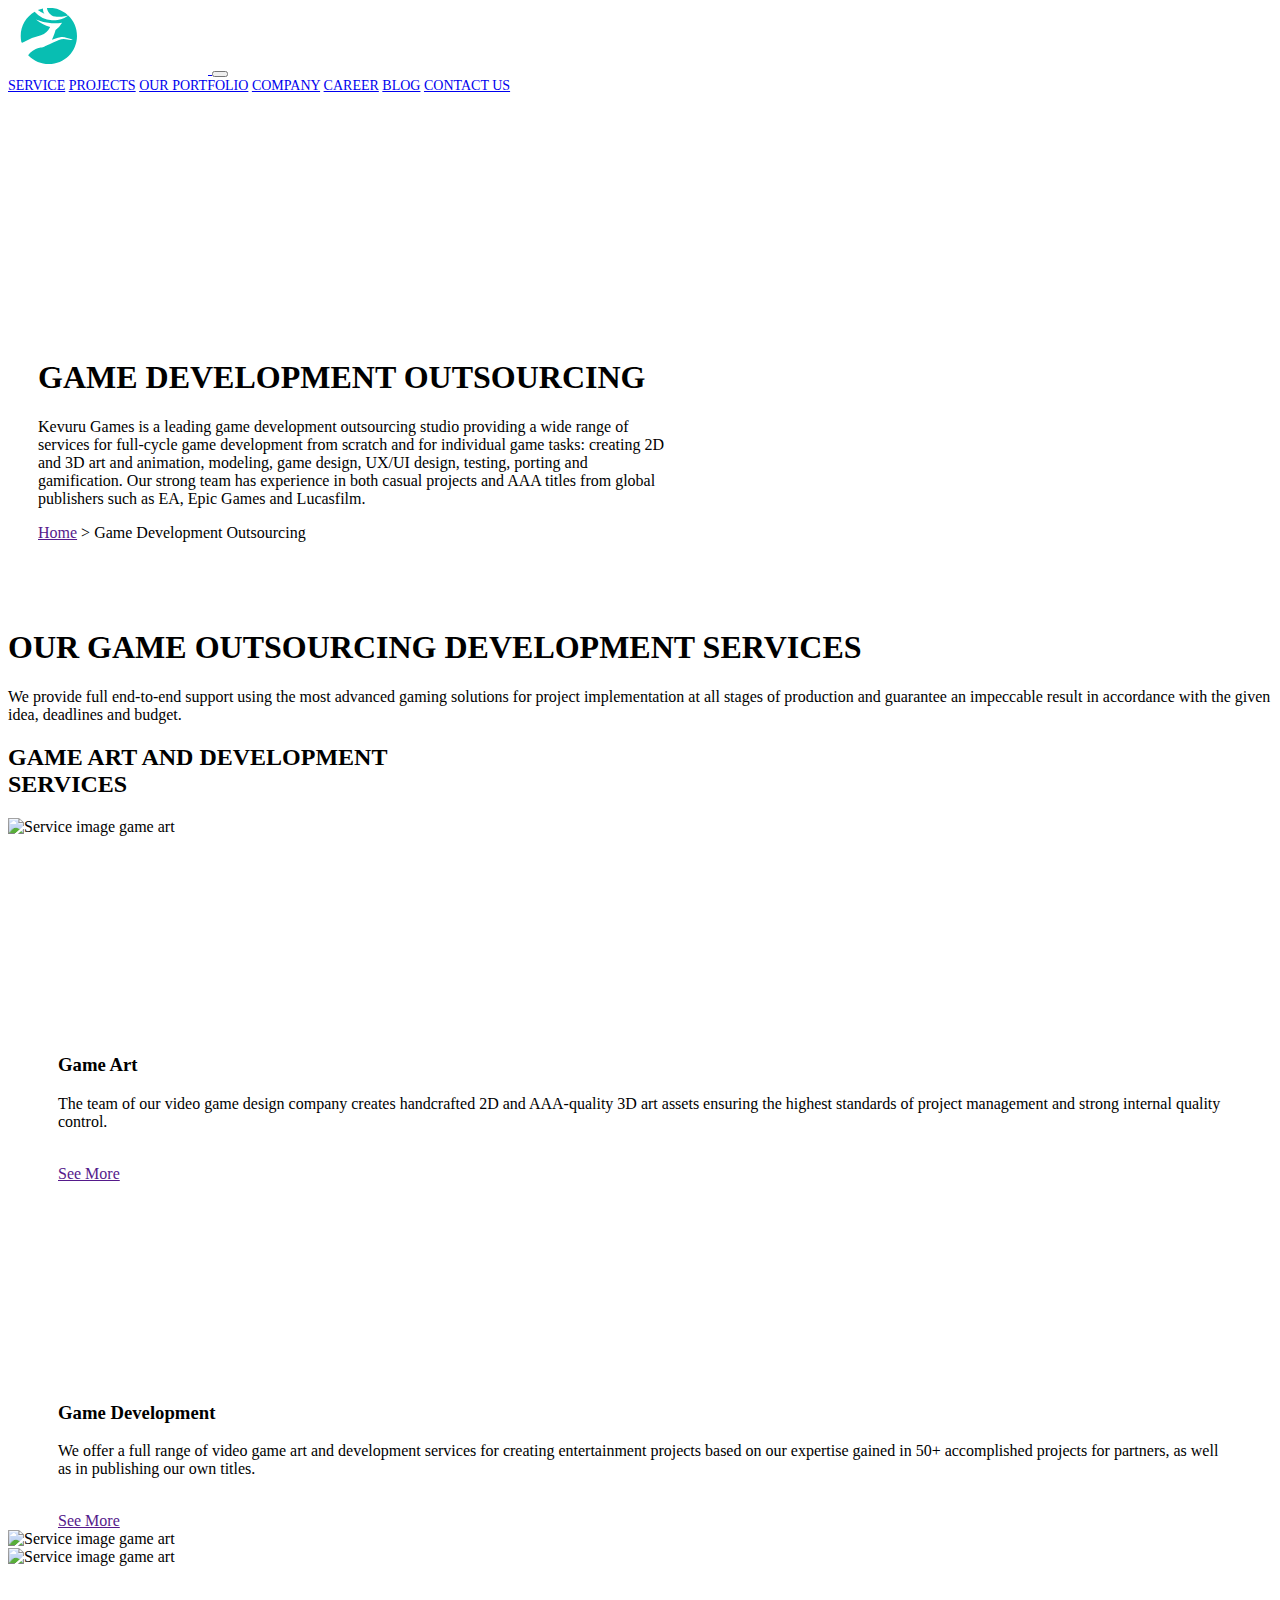
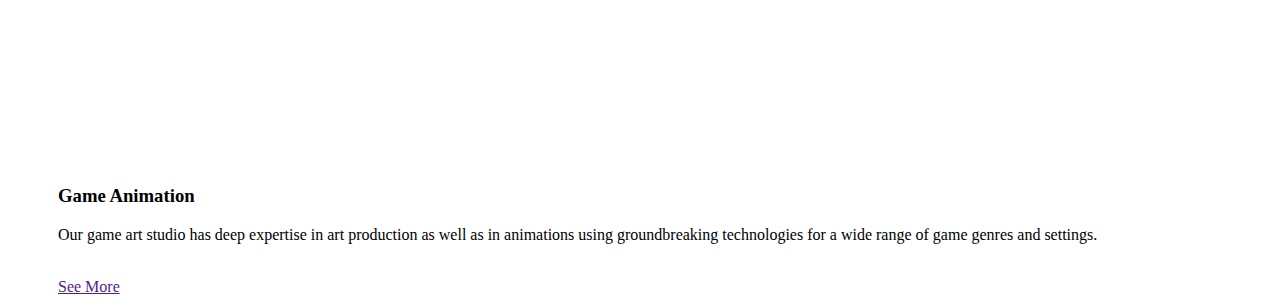
==== company.html @ 8a3c33a3 "first commit" ====
<!DOCTYPE html>
<html lang="en">

<head>
    <!-- Required meta tags -->
    <meta charset="utf-8" />
    <meta name="viewport" content="width=device-width, initial-scale=1" />

    <!-- Bootstrap CSS -->
    <link href="https://cdn.jsdelivr.net/npm/bootstrap@5.0.2/dist/css/bootstrap.min.css" rel="stylesheet"
        integrity="sha384-EVSTQN3/azprG1Anm3QDgpJLIm9Nao0Yz1ztcQTwFspd3yD65VohhpuuCOmLASjC" crossorigin="anonymous" />
    <link rel="stylesheet" href="assets/style.css">

    <title>Hello, world!</title>
</head>

<body>
    <header id="nav-bar" class="fixed-top">
        <nav class="navbar navbar-expand-lg navbar-dark bg-transparant">
            <div class="container">
                <a href="https://kevurugames.com/" class="navbar-brand">
                    <img src="assets/img/logo.svg" alt="Kevuru Games Logo">
                    <!--<img src="/wp-content/themes/classy/dist/img/logo_ten_years.svg" style="width: 200px; margin-top: -30px;" alt="Kevuru Games Logo">-->
                </a>
                <button class="navbar-toggler" type="button" data-bs-toggle="collapse"
                    data-bs-target="#navbarNavAltMarkup" aria-controls="navbarNavAltMarkup" aria-expanded="false"
                    aria-label="Toggle navigation">
                    <span class="navbar-toggler-icon"></span>
                </button>
                <div class="collapse navbar-collapse" id="navbarNavAltMarkup">
                    <div class="navbar-nav fw-bolder font-s-1 ms-auto">
                        <a class="nav-link active mx-2" aria-current="page" href="#">SERVICE</a>
                        <a class="nav-link mx-2" href="project.html">PROJECTS</a>
                        <a class="nav-link mx-2" href="#">OUR PORTFOLIO</a>
                        <a class="nav-link mx-2" href="#">COMPANY</a>
                        <a class="nav-link mx-2" href="#">CAREER</a>
                        <a class="nav-link mx-2" href="#">BLOG</a>
                        <a class="nav-link mx-2" href="#">CONTACT US</a>

                    </div>
                </div>
            </div>
        </nav>
    </header>
    <div class="container-fluid one " id="banner3">
        <section>
            <div class="se1">
                <h1 class="text-white">GAME DEVELOPMENT OUTSOURCING</h1>
                <p class=" text-white fs-5">Kevuru Games is a leading game development outsourcing studio providing a wide range of services for full-cycle game development from scratch and for individual game tasks: creating 2D and 3D art and animation, modeling, game design, UX/UI design, testing, porting and gamification. Our strong team has experience in both casual projects and AAA titles from global publishers such as EA, Epic Games and Lucasfilm.</p>

                <p class="text-white fs-5"><a class="text-white" href="">Home</a> > Game Development Outsourcing</p>
            </div>

            <!-- <svg xmlns="http://www.w3.org/2000/svg" viewBox="0 0 1440 320">
                <path fill="aqua" fill-opacity="1"
                    d="M0,128L80,144C160,160,320,192,480,202.7C640,213,800,203,960,197.3C1120,192,1280,192,1360,192L1440,192L1440,320L1360,320C1280,320,1120,320,960,320C800,320,640,320,480,320C320,320,160,320,80,320L0,320Z">
                </path>
            </svg> -->
        </section>
            
    </div>
    </section>
    <!-- <img src="https://kevurugames.com/wp-content/themes/classy/dist/img/personages/personages-1.png" width="50%"
        class="gobsay">
    </div> -->
    <div class="container-fluid two">
        <section class="my-5 py-5 px-5">
            <h1 class="fw-bolder"> <span class="text-primary">OUR GAME OUTSOURCING</span> DEVELOPMENT SERVICES</h1>
            <div class="row">
                <div class="col-md-8 fs-">
                    <p class="mt-5">We provide full end-to-end support using the most advanced gaming solutions for project implementation at all stages of production and guarantee an impeccable result in accordance with the given idea, deadlines and budget.</p>
                </div>
            </div>
        </section>
    </div>

    <div class="container-fluid there">
        <section class="">
            <h2 class="text-end fs-1 me-5 mt-5"><span class="text-info">GAME ART</span> AND DEVELOPMENT<br>SERVICES
            </h2>
        </section>
        <div class="row">
            <div class="col-sm-6">
                <img src="	https://kevurugames.com/wp-content/themes/classy/dist/img/page/home/service/game-art.png"
                    alt="Service image game art" title="Service image game art" width="120%">
            </div>
            <div class="col-sm-6 ">
                <h3 class="pt-10 fs-1 fw-bolder">Game Art</h3>
                <p class="pp-10 text-justify">
                    The team of our video game design company creates handcrafted 2D and AAA-quality 3D art assets
                    ensuring the highest standards of project management and strong internal quality control.
                </p>
                <br>
                <a href="" class="btn btn-info btn-lg pp-10 text-white">See More</a>
            </div>
        </div>
        <div class="row">
            <div class="col-sm-6 ">
                <h3 class="pt-10 fs-1 fw-bolder">Game Development</h3>
                <p class="pp-10 text-justify">
                    We offer a full range of video game art and development services for creating entertainment projects
                    based on our expertise gained in 50+ accomplished projects for partners, as well as in publishing
                    our own titles.
                </p>
                <br>
                <a href="" class="btn btn-info btn-lg pp-10 text-white">See More</a>
            </div>
            <div class="col-sm-6">
                <img src="https://kevurugames.com/wp-content/themes/classy/dist/img/page/home/service/game-development.png"
                    alt="Service image game art" title="Service image game art" width="100%">
            </div>
        </div>
        <div class="row">
            <div class="col-sm-6">
                <img src="https://kevurugames.com/wp-content/themes/classy/dist/img/page/home/service/game-animation.png"
                    alt="Service image game art" title="Service image game art" width="100%">
            </div>
            <div class="col-sm-6 ">
                <h3 class="pt-10 fs-1 fw-bolder">Game Animation</h3>
                <p class="pp-10 text-justify">
                    Our game art studio has deep expertise in art production as well as in animations using
                    groundbreaking technologies for a wide range of game genres and settings.
                </p>
                <br>
                <a href="" class="btn btn-info btn-lg pp-10 text-white">See More</a>
            </div>
        </div>
    </div>

    <!-- Optional JavaScript; choose one of the two! -->
    <script src="assets/script.js"></script>

    <!-- Option 1: Bootstrap Bundle with Popper -->
    <script src="https://cdn.jsdelivr.net/npm/bootstrap@5.0.2/dist/js/bootstrap.bundle.min.js"
        integrity="sha384-MrcW6ZMFYlzcLA8Nl+NtUVF0sA7MsXsP1UyJoMp4YLEuNSfAP+JcXn/tWtIaxVXM"
        crossorigin="anonymous"></script>

    <!-- Option 2: Separate Popper and Bootstrap JS -->
    <!--
    <script src="https://cdn.jsdelivr.net/npm/@popperjs/core@2.9.2/dist/umd/popper.min.js" integrity="sha384-IQsoLXl5PILFhosVNubq5LC7Qb9DXgDA9i+tQ8Zj3iwWAwPtgFTxbJ8NT4GN1R8p" crossorigin="anonymous"></script>
    <script src="https://cdn.jsdelivr.net/npm/bootstrap@5.0.2/dist/js/bootstrap.min.js" integrity="sha384-cVKIPhGWiC2Al4u+LWgxfKTRIcfu0JTxR+EQDz/bgldoEyl4H0zUF0QKbrJ0EcQF" crossorigin="anonymous"></script>
    -->
</body>

</html>
---- assets/style.css ----
body{
    padding: 0;
}
.navbar-nav>li>a {
    padding-top: 10px;
    padding-bottom: 10px;
    line-height: 15px;
    font-size: 24px;
}

.navbar {
    min-height: 130px;
}

.font-s-1 {
    font-size: 14px;
}

.one{
    position: relative; 
}

#banner {
    background-image: url('https://kevurugames.com/wp-content/uploads/2020/11/slide-bg1.jpg.webp');
}
#banner2 {
    background-image: url('https://kevurugames.com/wp-content/uploads/2020/10/bg-1.png');
    background-size: cover;
}
#banner3 {
    background-image: url('https://kevurugames.com/wp-content/uploads/2020/11/Unity-Development-min.jpg');
    background-size: cover;
}


.se1{
    padding-top: 200px;
    width: 50%;
    margin-left: 30px;
    padding-bottom: 50px;
  

}

.se2{
    width: 50%;
    margin-left: 30px;
}

.gobsay{
    position: absolute;
    top: 80px;
    right: 0;
   
}

svg {
    width: 100%;
  }

.banner__title_home {
    color: #fff;
    font-size: 60px;
    max-width: 650px;
    text-shadow: none;
    letter-spacing: .015em;
    line-height: 1.05;
}

.service{
    display: block;
box-sizing: border-box;
padding-bottom: 100px;
background-color: aqua;
}
.service2{
    display: block;
box-sizing: border-box;
padding-bottom: 100px;
background-image: url('https://kevurugames.com/wp-content/uploads/2020/10/bg-1.png');
}

.cd{
    border-radius: 0px 35px 0px 35px ;
}

.client{
    background-color: rgb(225, 245, 238);
    height: 300px;
}

.client > h1{
    color: #FF8C00;
    padding: 40px;
    font-family: cursive;
}

.pt-10{
    padding-top: 200px;
    margin-left: 50px;
    margin-right: 50px;
}

.pp-10{
    margin-left: 50px;
    margin-right: 50px;
}

.photo{
    height: 250px;
    padding: 10px;
}


.se4{
    background: #ebf8f9 linear-gradient(179.96deg,#fff .04%,hsla(0,0%,100%,0) 43.8%);
}

.drone{
    background-image: url(https://kevurugames.com/wp-content/themes/classy/dist/img/page/portfolio/quadcopter2.png);
    background-size: cover;
    background-position: center;
    z-index: 0;
    width: 100vh;
    height: 100vh;
    position: relative;
}
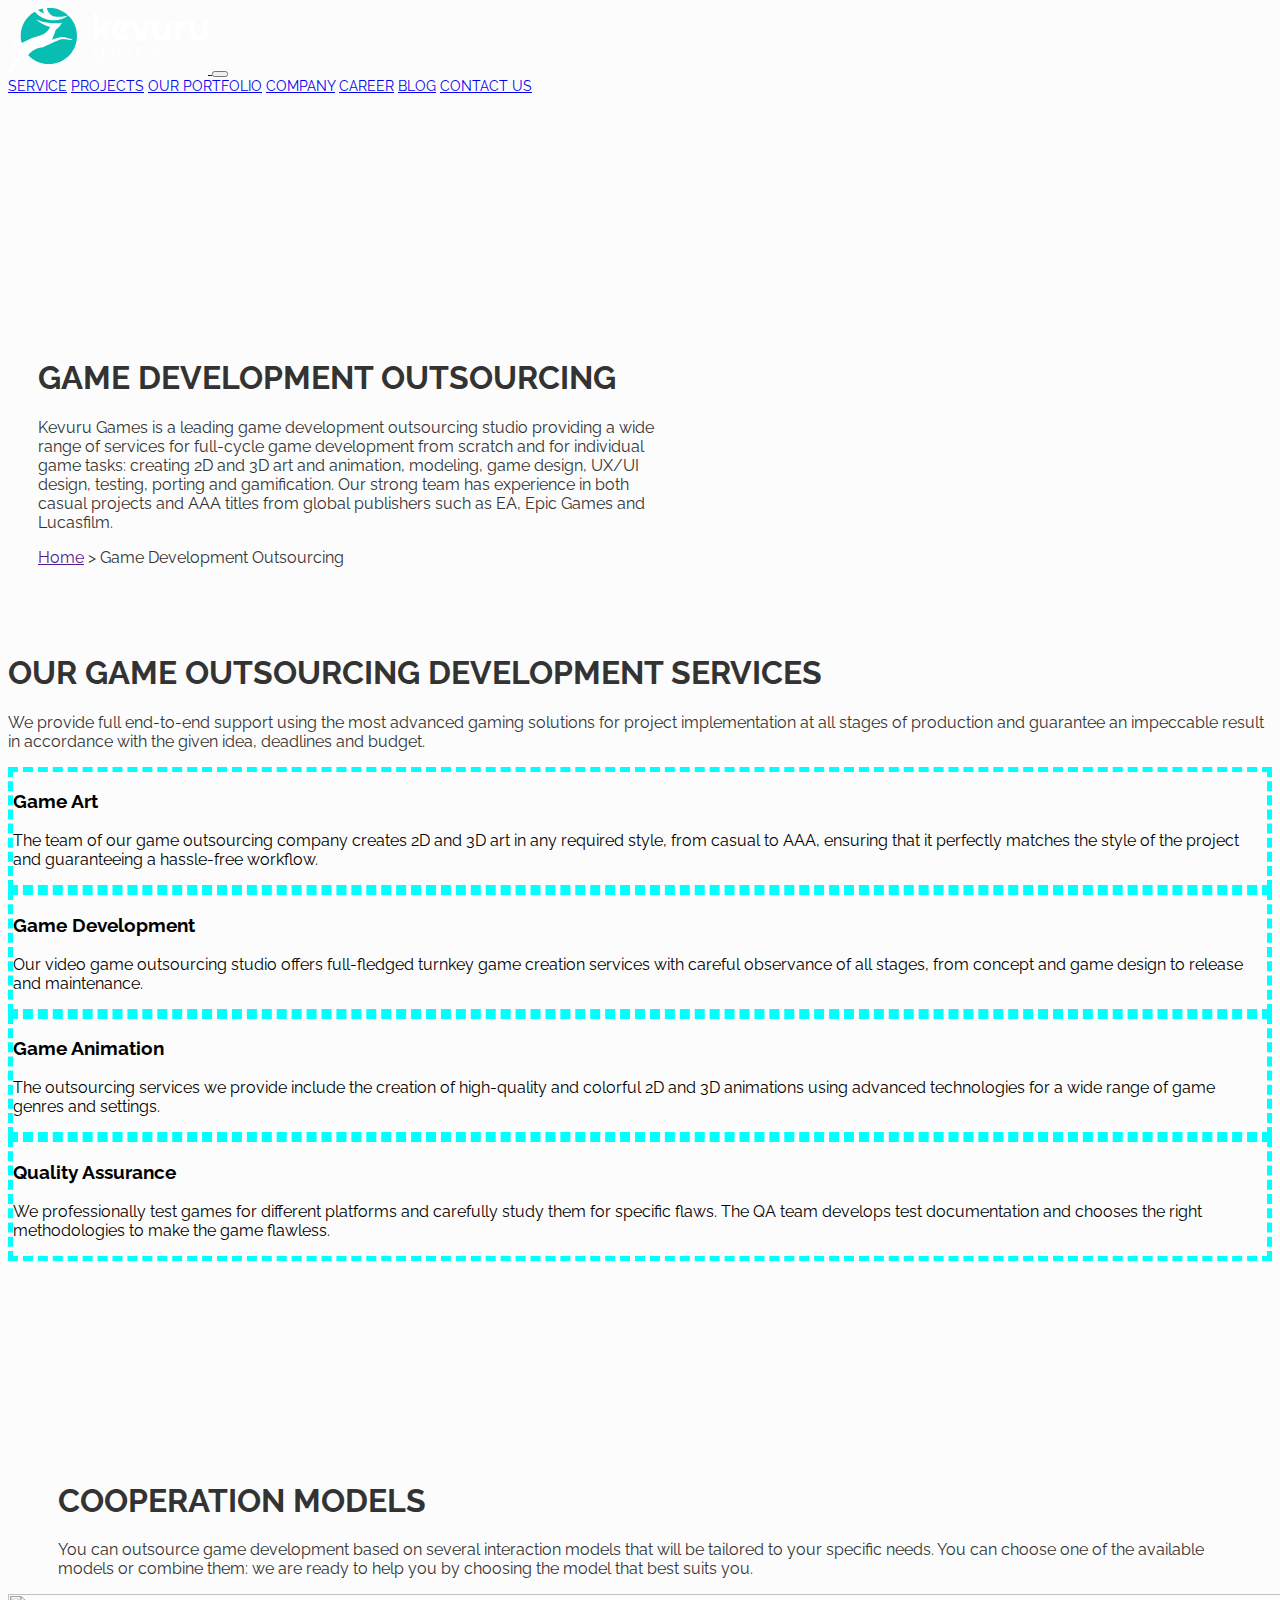
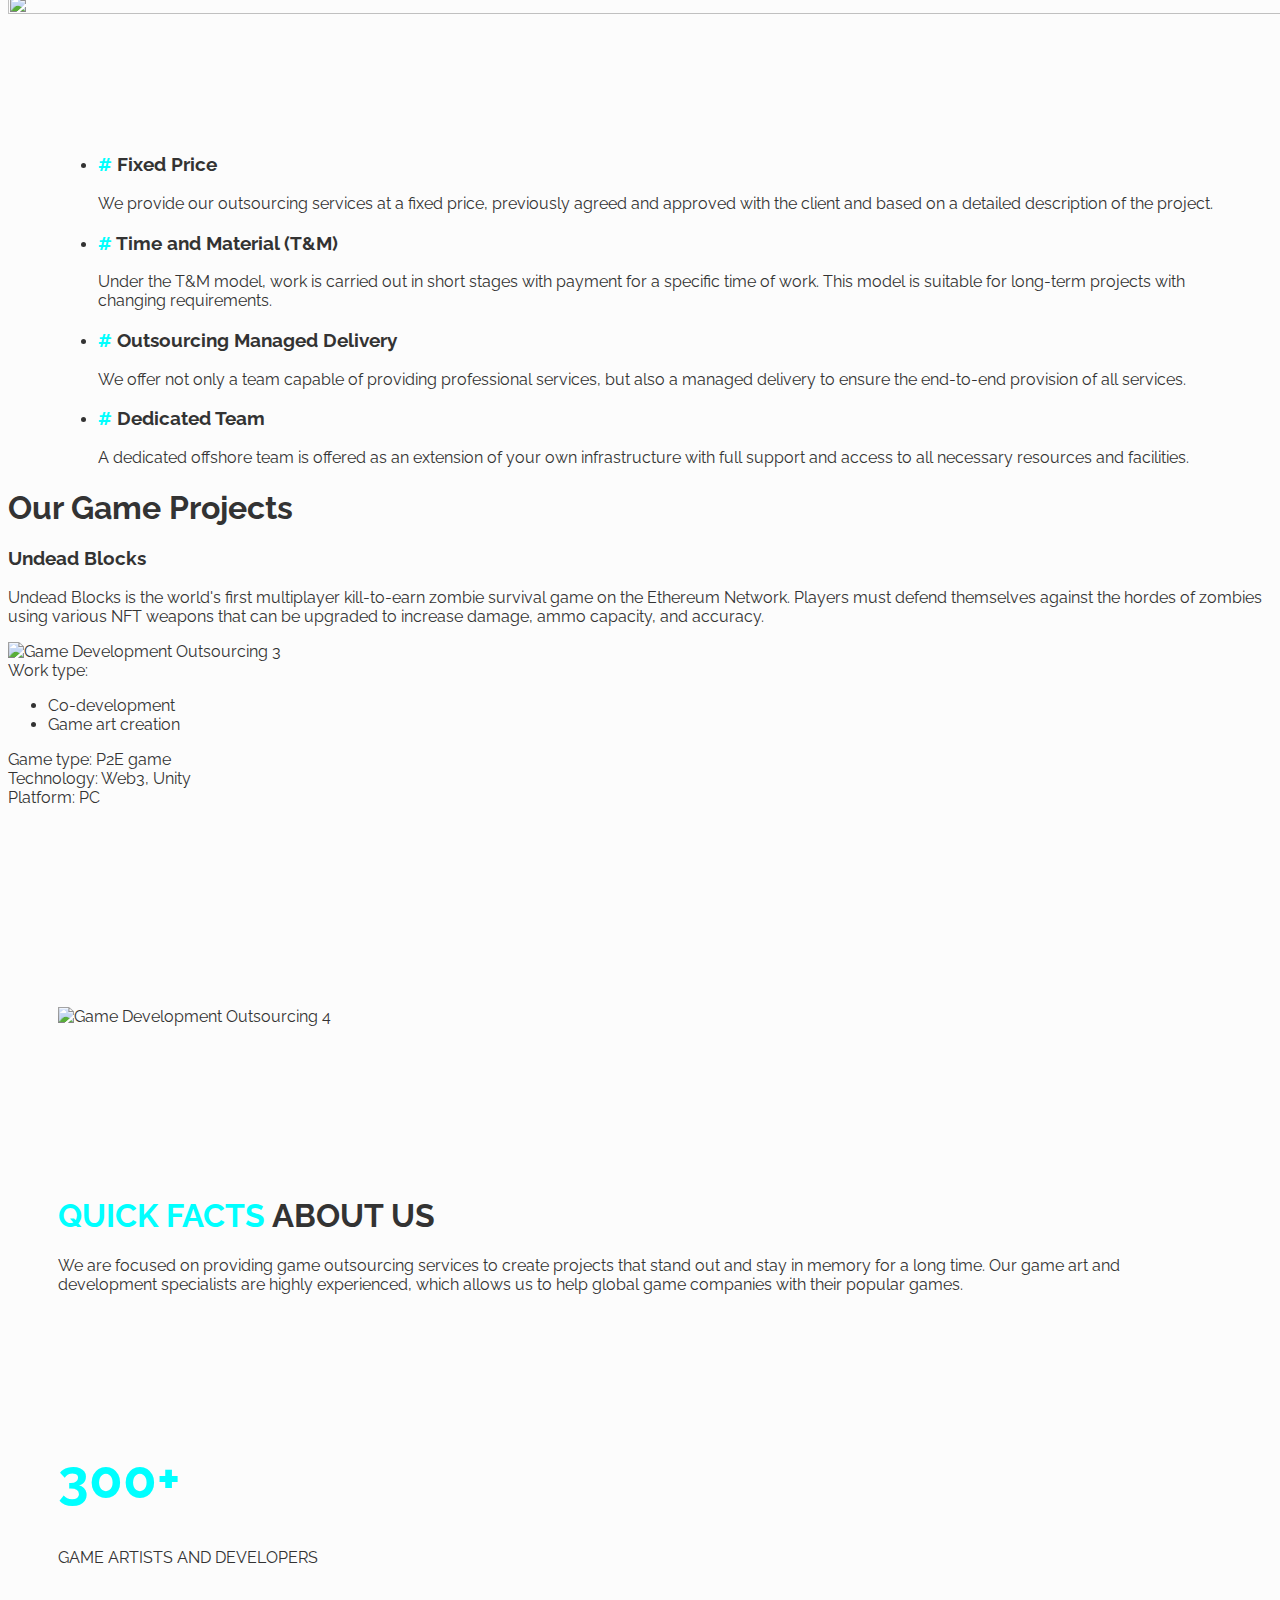
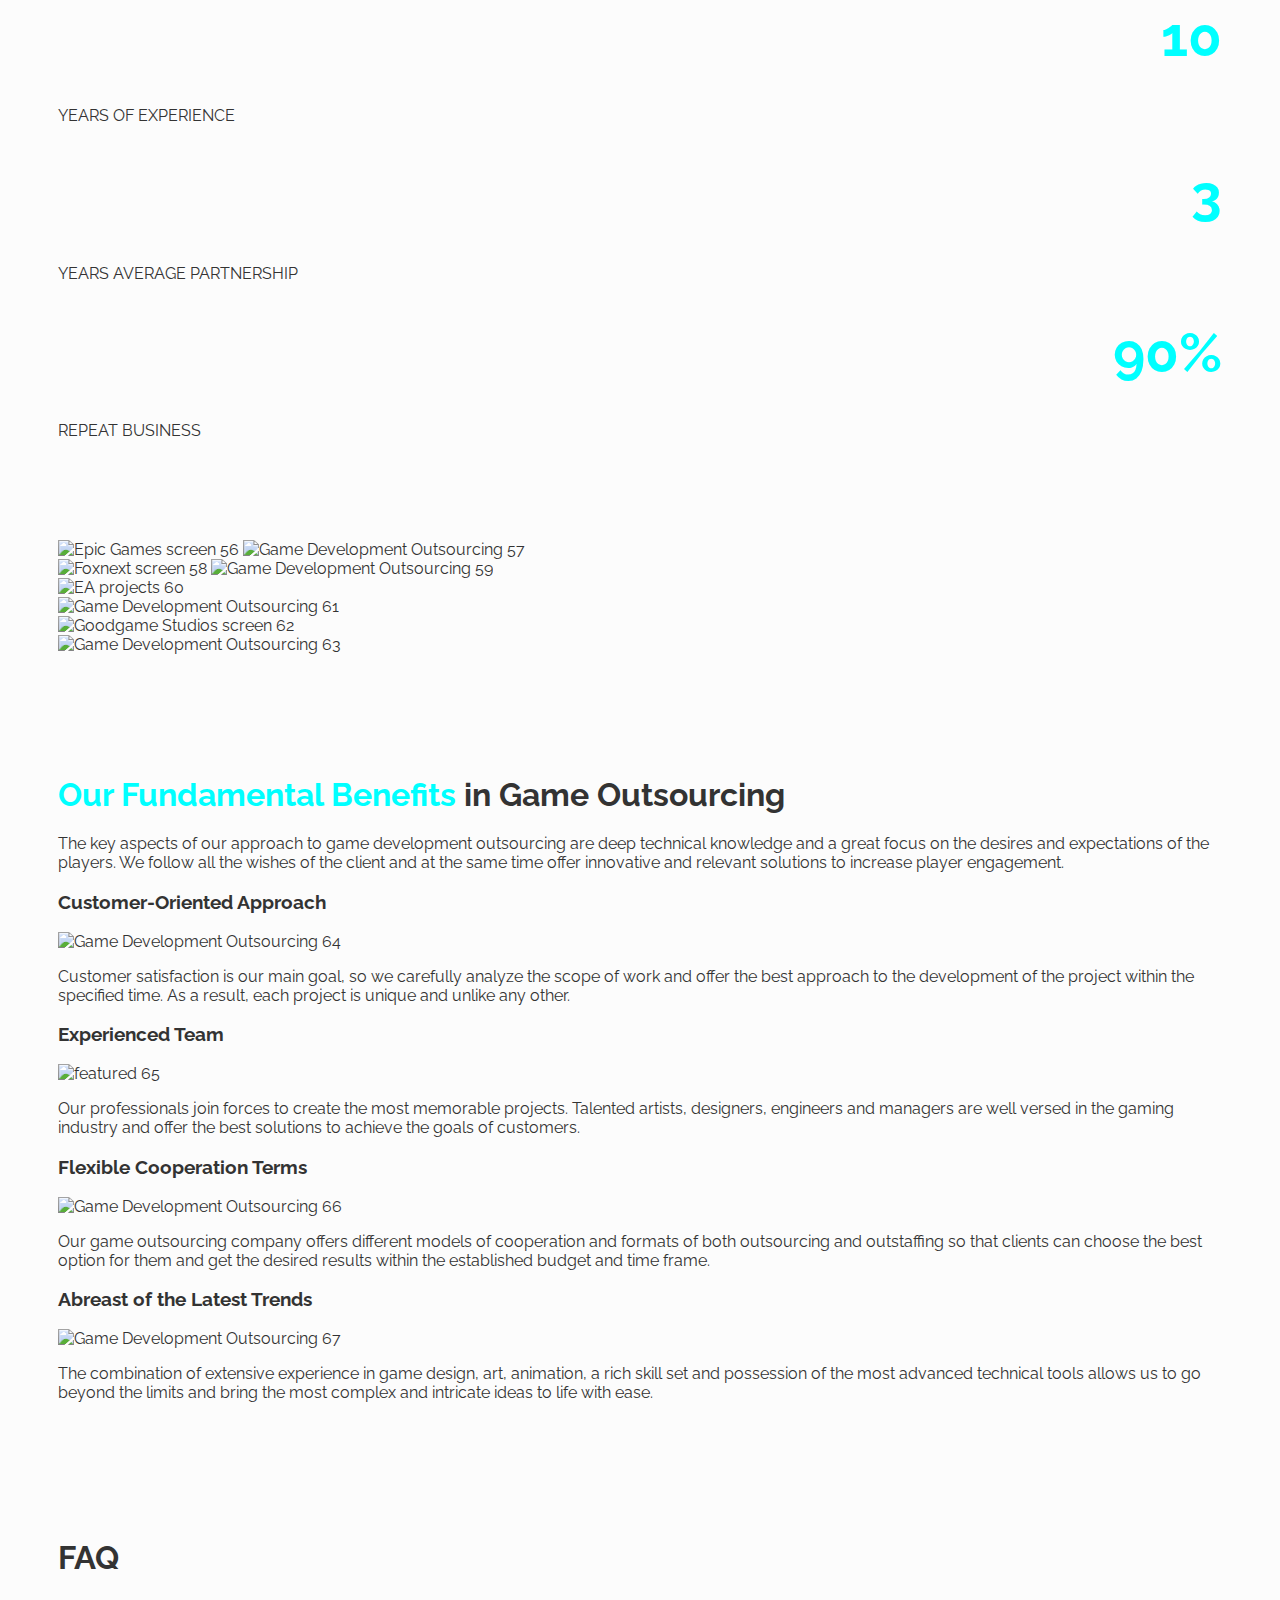
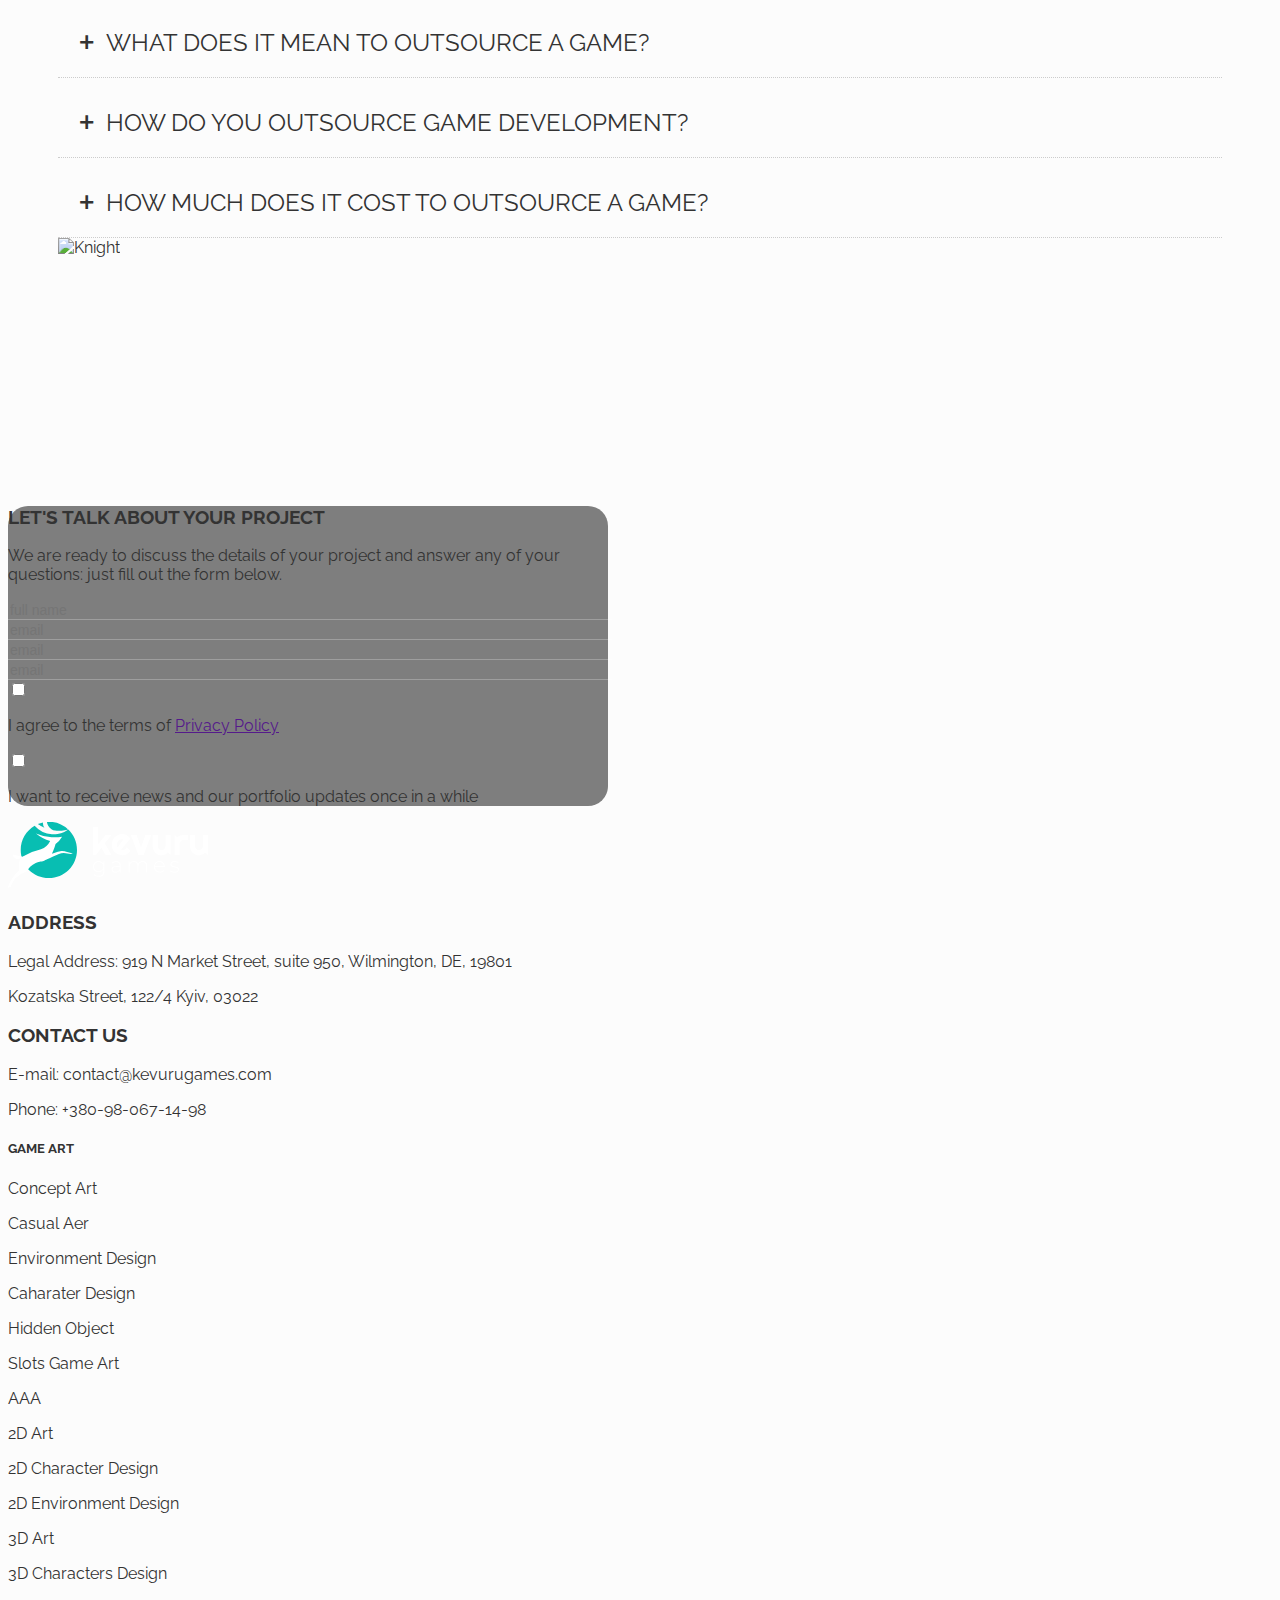
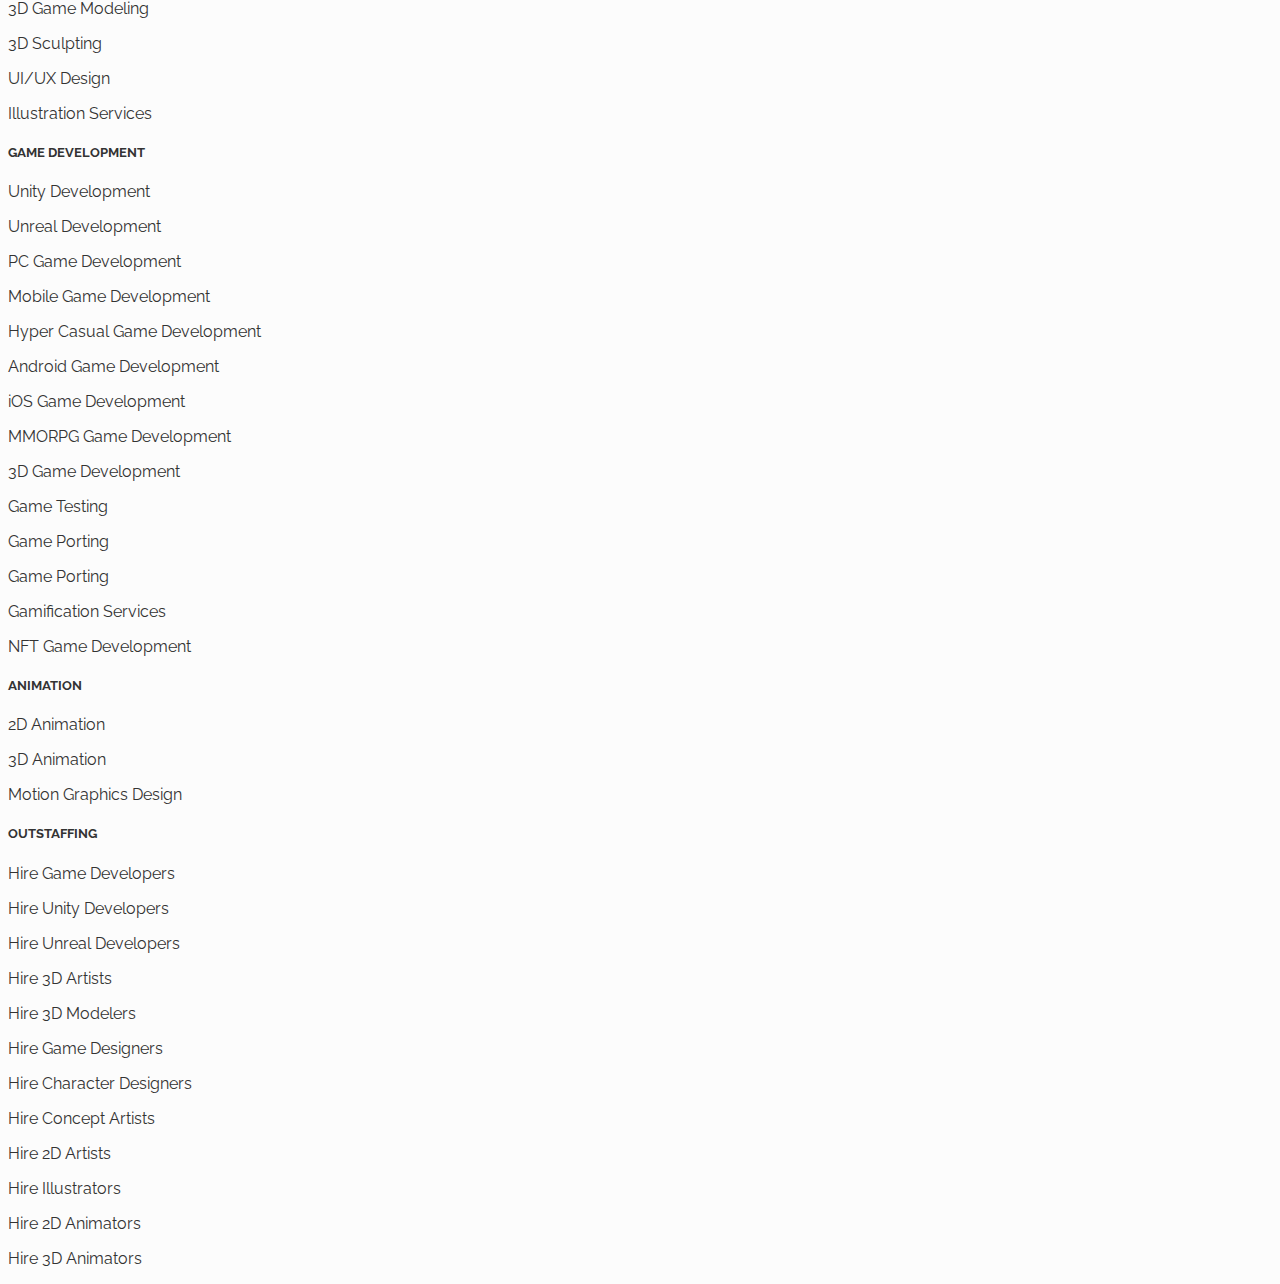
==== commit ad1560ca: "page Company" ====
--- a/company.html
+++ b/company.html
@@ -10,6 +10,94 @@
     <link href="https://cdn.jsdelivr.net/npm/bootstrap@5.0.2/dist/css/bootstrap.min.css" rel="stylesheet"
         integrity="sha384-EVSTQN3/azprG1Anm3QDgpJLIm9Nao0Yz1ztcQTwFspd3yD65VohhpuuCOmLASjC" crossorigin="anonymous" />
     <link rel="stylesheet" href="assets/style.css">
+
+    <link rel="shortcut icon" href="https://kevurugames.com/favicon.ico" type="image/x-icon" />
+    <!-- FAQ -->
+    <style>
+        @import url(https://fonts.googleapis.com/css?family=Raleway);
+
+        body {
+            color: #333;
+            background: #fcfcfc;
+            font-family: 'Raleway', sans-serif;
+            overflow-x: hidden;
+        }
+
+        .faq-header {
+            font-size: 42px;
+            border-bottom: 1px dotted #ccc;
+            padding: 24px;
+        }
+
+        .faq-content {
+            margin: 0 auto;
+        }
+
+        .faq-question {
+            padding: 20px 0;
+            border-bottom: 1px dotted #ccc;
+        }
+
+        .panel-title {
+            font-size: 24px;
+            width: 100%;
+            position: relative;
+            margin: 0;
+            padding: 10px 10px 0 48px;
+            display: block;
+            cursor: pointer;
+        }
+
+        .panel-content {
+            font-size: 20px;
+            padding: 0px 14px;
+            margin: 0 40px;
+            height: 0;
+            overflow: hidden;
+            z-index: -1;
+            position: relative;
+            opacity: 0;
+            -webkit-transition: .4s ease;
+            -moz-transition: .4s ease;
+            -o-transition: .4s ease;
+            transition: .4s ease;
+        }
+
+        .panel:checked~.panel-content {
+            height: auto;
+            opacity: 1;
+            padding: 14px;
+        }
+
+        .plus {
+            position: absolute;
+            margin-left: 20px;
+            margin-top: 4px;
+            z-index: 5;
+            font-size: 42px;
+            line-height: 100%;
+            -webkit-user-select: none;
+            -moz-user-select: none;
+            -ms-user-select: none;
+            -o-user-select: none;
+            user-select: none;
+            -webkit-transition: .2s ease;
+            -moz-transition: .2s ease;
+            -o-transition: .2s ease;
+            transition: .2s ease;
+        }
+
+        .panel:checked~.plus {
+            -webkit-transform: rotate(45deg);
+            -moz-transform: rotate(45deg);
+            -o-transform: rotate(45deg);
+            transform: rotate(45deg);
+        }
+
+        .panel {
+            display: none;
+        }
+    </style>
 
     <title>Hello, world!</title>
 </head>
@@ -46,7 +134,11 @@
         <section>
             <div class="se1">
                 <h1 class="text-white">GAME DEVELOPMENT OUTSOURCING</h1>
-                <p class=" text-white fs-5">Kevuru Games is a leading game development outsourcing studio providing a wide range of services for full-cycle game development from scratch and for individual game tasks: creating 2D and 3D art and animation, modeling, game design, UX/UI design, testing, porting and gamification. Our strong team has experience in both casual projects and AAA titles from global publishers such as EA, Epic Games and Lucasfilm.</p>
+                <p class=" text-white fs-5">Kevuru Games is a leading game development outsourcing studio providing a
+                    wide range of services for full-cycle game development from scratch and for individual game tasks:
+                    creating 2D and 3D art and animation, modeling, game design, UX/UI design, testing, porting and
+                    gamification. Our strong team has experience in both casual projects and AAA titles from global
+                    publishers such as EA, Epic Games and Lucasfilm.</p>
 
                 <p class="text-white fs-5"><a class="text-white" href="">Home</a> > Game Development Outsourcing</p>
             </div>
@@ -57,7 +149,7 @@
                 </path>
             </svg> -->
         </section>
-            
+
     </div>
     </section>
     <!-- <img src="https://kevurugames.com/wp-content/themes/classy/dist/img/personages/personages-1.png" width="50%"
@@ -68,64 +160,472 @@
             <h1 class="fw-bolder"> <span class="text-primary">OUR GAME OUTSOURCING</span> DEVELOPMENT SERVICES</h1>
             <div class="row">
                 <div class="col-md-8 fs-">
-                    <p class="mt-5">We provide full end-to-end support using the most advanced gaming solutions for project implementation at all stages of production and guarantee an impeccable result in accordance with the given idea, deadlines and budget.</p>
-                </div>
-            </div>
+                    <p class="mt-5">We provide full end-to-end support using the most advanced gaming solutions for
+                        project implementation at all stages of production and guarantee an impeccable result in
+                        accordance with the given idea, deadlines and budget.</p>
+                </div>
+                <div class="services-2d__list">
+                    <div class="row">
+                        <div class="col-12 col-md-6 service-2d-wrapper" style="border:5px dashed aqua;">
+                            <a href="" class="service-2d" style="color:black ; text-decoration:none;">
+                                <div class="service-2d__bg">
+                                    <div class="service-2d__icon"></div>
+                                </div>
+                                <h3 class="service-2d__title">
+                                    Game Art
+                                    <div class="service-2d__icon"></div>
+                                </h3>
+                                <p class="service-2d__text">The team of our game outsourcing company creates 2D and 3D
+                                    art in
+                                    any required style, from casual to AAA, ensuring that it perfectly matches the style
+                                    of the
+                                    project and guaranteeing a hassle-free workflow.</p>
+                            </a>
+                        </div>
+                        <div class="col-12 col-md-6 service-2d-wrapper" style="border:5px dashed aqua;">
+                            <a href="" class="service-2d" style="color:black ; text-decoration:none;">
+                                <div class="service-2d__bg">
+                                    <div class="service-2d__icon"></div>
+                                </div>
+                                <h3 class="service-2d__title">
+                                    Game Development
+                                    <div class="service-2d__icon"></div>
+                                </h3>
+                                <p class="service-2d__text">Our video game outsourcing studio offers full-fledged
+                                    turnkey game
+                                    creation services with careful observance of all stages, from concept and game
+                                    design to
+                                    release and maintenance.
+                                </p>
+                            </a>
+                        </div>
+                        <div class="col-12 col-md-6 service-2d-wrapper" style="border:5px dashed aqua;">
+                            <a href="" class="service-2d" style="color:black ; text-decoration:none;">
+                                <div class="service-2d__bg">
+                                    <div class="service-2d__icon"></div>
+                                </div>
+                                <h3 class="service-2d__title">
+                                    Game Animation
+                                    <div class="service-2d__icon"></div>
+                                </h3>
+                                <p class="service-2d__text">The outsourcing services we provide include the creation of
+                                    high-quality and colorful 2D and 3D animations using advanced technologies for a
+                                    wide range
+                                    of game genres and settings.
+                                </p>
+                            </a>
+                        </div>
+                        <div class="col-12 col-md-6 service-2d-wrapper" style="border:5px dashed aqua;">
+                            <a href="" class="service-2d" style="color:black ; text-decoration:none;">
+                                <div class="service-2d__bg">
+                                    <div class="service-2d__icon"></div>
+                                </div>
+                                <h3 class="service-2d__title">
+                                    Quality Assurance
+                                    <div class="service-2d__icon"></div>
+                                </h3>
+                                <p class="service-2d__text">We professionally test games for different platforms and
+                                    carefully
+                                    study them for specific flaws. The QA team develops test documentation and chooses
+                                    the right
+                                    methodologies to make the game flawless.</p>
+                            </a>
+                        </div>
+                    </div>
+                </div>
         </section>
+        <section class="container-fluid there">
+            <div class="row">
+                <div class="col-md-4">
+                    <div class="pt-10">
+                        <h1 class="fw-bolder">COOPERATION MODELS</h1>
+                        <p>You can outsource game development based on several interaction models that will be tailored
+                            to your specific needs. You can choose one of the available models or combine them: we are
+                            ready to help you by choosing the model that best suits you.</p>
+                    </div>
+                </div>
+                <div class="col-md-4">
+                    <img src="https://kevurugames.com/wp-content/uploads/2020/10/platforms-img.jpg" alt="" height="100%"
+                        width="110%">
+                </div>
+                <div class="col-md-4">
+                    <ul class="game-platforms__list pt-6">
+                        <li class="game-platforms__item">
+                            <h3 class="game-platforms__item-title"> <span style="color:cyan ;"># </span> Fixed Price
+                            </h3>
+                            <p class="game-platforms__item-text">We provide our outsourcing services at a fixed price,
+                                previously agreed and approved with the client and based on a detailed description of
+                                the project.
+                            </p>
+                        </li>
+                        <li class="game-platforms__item">
+                            <h3 class="game-platforms__item-title"><span style="color:cyan ;"># </span>Time and Material
+                                (T&amp;M)</h3>
+                            <p class="game-platforms__item-text">Under the T&amp;M model, work is carried out in short
+                                stages with payment for a specific time of work. This model is suitable for long-term
+                                projects with changing requirements.
+                            </p>
+                        </li>
+                        <li class="game-platforms__item">
+                            <h3 class="game-platforms__item-title"><span style="color:cyan ;"># </span> Outsourcing
+                                Managed Delivery</h3>
+                            <p class="game-platforms__item-text">We offer not only a team capable of providing
+                                professional services, but also a managed delivery to ensure the end-to-end provision of
+                                all services.
+                            </p>
+                        </li>
+                        <li class="game-platforms__item">
+                            <h3 class="game-platforms__item-title"> <span style="color:cyan ;"># </span>Dedicated Team
+                            </h3>
+                            <p class="game-platforms__item-text">A dedicated offshore team is offered as an extension of
+                                your own infrastructure with full support and access to all necessary resources and
+                                facilities.
+                            </p>
+                        </li>
+                    </ul>
+                </div>
+            </div>
+            <div class="row">
+                <div class="col-md-7">
+                    <div class="game-project__content ms-5 me-5">
+                        <h1 class="game-project__title pt-5">Our Game Projects</h1>
+                        <h3 class="game-project__subtitle">Undead Blocks</h3>
+                        <p class="game-project__text">Undead Blocks is the world's first multiplayer kill-to-earn zombie
+                            survival game on the Ethereum Network. Players must defend themselves against the hordes of
+                            zombies using various NFT weapons that can be upgraded to increase damage, ammo capacity,
+                            and accuracy.
+                        </p>
+                        <div class="game-project__icons aos-init aos-animate" data-aos-duration="1200"
+                            data-aos="fade-right">
+                            <img src="https://kevurugames.com/wp-content/uploads/2022/08/signs-2.png"
+                                alt="Game Development Outsourcing 3">
+                        </div>
+                        <div class="game-project__info">
+                            <div class="game-project__info-item work-type"><span>Work type: </span>
+                                <ul>
+                                    <li>Сo-development</li>
+                                    <li>Game art creation</li>
+                                </ul>
+                            </div>
+                            <div class="game-project__info-item game-type"><span>Game type: </span>P2E game</div>
+                            <div class="game-project__info-item technology"><span>Technology: </span>Web3, Unity</div>
+                            <div class="game-project__info-item platform"><span>Platform: </span>PC</div>
+                        </div>
+                    </div>
+                </div>
+                <div class="col-md-5"
+                    style="background-image: url('https://kevurugames.com/wp-content/uploads/2022/08/3bg.jpg'); background-size:cover;">
+
+                    <img src="https://kevurugames.com/wp-content/uploads/2022/08/laptop-1.png"
+                        alt="Game Development Outsourcing 4" width="70%" class="pt-10">
+
+                </div>
+            </div>
+        </section>
+
+        <section class="container-fluid four">
+            <div class="pt-7">
+                <h1 class="fs-1">
+                    <span style="color:aqua ;"> QUICK FACTS</span>
+                    ABOUT US
+                </h1>
+                <p class="pt-5 fs-5"> We are focused on providing game outsourcing services to create projects that
+                    stand out
+                    and stay in
+                    memory
+                    for a long time. Our game art and development specialists are highly experienced, which allows us to
+                    help
+                    global game companies with their popular games.</p>
+            </div>
+            <div class="row pt-6">
+                <div class="col-md-3">
+                    <div class="row">
+                        <div class="col-md-6">
+                            <h1 style="color:aqua; font-size: 55px;">300+</h1>
+                        </div>
+                        <div class="col-md-6 fw-bolder ">GAME ARTISTS AND DEVELOPERS</div>
+                    </div>
+                </div>
+                <div class="col-md-3">
+                    <div class="row">
+                        <div class="col-md-6">
+                            <h1 style="color:aqua; font-size: 55px; text-align: end;">10</h1>
+                        </div>
+                        <div class="col-md-6 fw-bolder ">YEARS OF EXPERIENCE</div>
+                    </div>
+                </div>
+                <div class="col-md-3">
+                    <div class="row">
+                        <div class="col-md-6">
+                            <h1 style="color:aqua; font-size: 55px; text-align: end;">3</h1>
+                        </div>
+                        <div class="col-md-6 fw-bolder ">YEARS AVERAGE PARTNERSHIP</div>
+                    </div>
+                </div>
+                <div class="col-md-3">
+                    <div class="row">
+                        <div class="col-md-6">
+                            <h1 style="color:aqua; font-size: 55px; text-align: end;">90%</h1>
+                        </div>
+                        <div class="col-md-6 fw-bolder ">REPEAT BUSINESS</div>
+                    </div>
+                </div>
+            </div>
+            <div class="pt-6">
+                <div class="row">
+                    <div class="col-md-3"><img
+                            src="https://kevurugames.com/wp-content/uploads/fly-images/219/epic-games-img-482x318.jpg"
+                            alt="Epic Games screen 56" title="epic games img 1" width="120%">
+                        <img width="50" height="57"
+                            src="https://kevurugames.com/wp-content/uploads/2020/09/epic-games-logo.png"
+                            class="attachment-full size-full" alt="Game Development Outsourcing 57"
+                            title="epic games logo 2" style="text-align:center ;">
+                    </div>
+                    <div class="col-md-3"><img
+                            src="https://kevurugames.com/wp-content/uploads/fly-images/221/foxnet-img-482x318.jpg"
+                            alt="Foxnext screen 58" title="foxnet img 3" width="120%">
+                        <img width="191" height="29"
+                            src="https://kevurugames.com/wp-content/uploads/2020/09/foxnet-logo.png"
+                            class="attachment-full size-full" alt="Game Development Outsourcing 59"
+                            title="foxnet logo 4">
+                    </div>
+                    <div class="col-md-3">
+                        <img src="https://kevurugames.com/wp-content/uploads/fly-images/223/ea-img-482x318.jpg"
+                            alt="EA projects 60" title="EA 5" width="120%"><br>
+                        <img width="126" height="50"
+                            src="https://kevurugames.com/wp-content/uploads/2020/09/ea-logo.png"
+                            class="attachment-full size-full" alt="Game Development Outsourcing 61" title="ea logo 6">
+                    </div>
+                    <div class="col-md-3">
+                        <img src="https://kevurugames.com/wp-content/uploads/fly-images/225/good-game-img-482x318.jpg"
+                            alt="Goodgame Studios screen 62" title="good game img 7" width="120%"><br>
+                        <img width="161" height="50"
+                            src="https://kevurugames.com/wp-content/uploads/2020/09/good-game-logo.png"
+                            class="attachment-full size-full" alt="Game Development Outsourcing 63"
+                            title="good game logo 8">
+                    </div>
+                </div>
+            </div>
+        </section>
+
+        <section class="container-fluid five">
+            <div class="pt-6">
+                <h1 class="benefits-2d__title"><span style="color:aqua ;">Our Fundamental Benefits</span> in Game
+                    Outsourcing</h1>
+                <p class="pt-5 fs-5">The key aspects of our approach to game development outsourcing are deep technical
+                    knowledge and a great focus on the desires and expectations of the players. We follow all the wishes
+                    of the client and at the same time offer innovative and relevant solutions to increase player
+                    engagement.</p>
+                <div class="row">
+                    <div class="col-md-6">
+                        <h3 class="benefits-2d__item-title">Customer-Oriented Approach</h3>
+                        <div class="benefits-2d__item-wreath">
+                            <img src="https://kevurugames.com/wp-content/uploads/2020/10/partnership.svg"
+                                alt="Game Development Outsourcing 64">
+                        </div>
+                    </div>
+                    <p class="benefits-2d__item-text">Customer satisfaction is our main goal, so we carefully
+                        analyze the scope of work and offer the best approach to the development of the project
+                        within the specified time. As a result, each project is unique and unlike any other.
+                    </p>
+                </div>
+                <div class="col-md-6">
+                    <h3 class="benefits-2d__item-title">Experienced Team</h3>
+                    <div class="benefits-2d__item-wreath">
+                        <img src="https://kevurugames.com/wp-content/uploads/2020/10/featured.svg" alt="featured 65">
+                    </div>
+                </div>
+                <p class="benefits-2d__item-text">Our professionals join forces to create the most memorable
+                    projects. Talented artists, designers, engineers and managers are well versed in the gaming
+                    industry and offer the best solutions to achieve the goals of customers.</p>
+                <div class="col-md-6">
+                    <h3 class="benefits-2d__item-title">Flexible Cooperation Terms</h3>
+                    <div class="benefits-2d__item-wreath">
+                        <img src="https://kevurugames.com/wp-content/uploads/2020/10/controls.svg"
+                            alt="Game Development Outsourcing 66">
+                    </div>
+                </div>
+                <p class="benefits-2d__item-text">Our game outsourcing company offers different models of
+                    cooperation and formats of both outsourcing and outstaffing so that clients can choose the
+                    best option for them and get the desired results within the established budget and time
+                    frame.
+                </p>
+                <div class="col-md-6">
+                    <h3 class="benefits-2d__item-title">Abreast of the Latest Trends</h3>
+                    <div class="benefits-2d__item-wreath">
+                        <img src="https://kevurugames.com/wp-content/uploads/2020/10/idea.svg"
+                            alt="Game Development Outsourcing 67">
+                    </div>
+                </div>
+                <p class="benefits-2d__item-text">The combination of extensive experience in game design, art,
+                    animation, a rich skill set and possession of the most advanced technical tools allows us to
+                    go beyond the limits and bring the most complex and intricate ideas to life with ease.
+                </p>
+            </div>
     </div>
-
-    <div class="container-fluid there">
-        <section class="">
-            <h2 class="text-end fs-1 me-5 mt-5"><span class="text-info">GAME ART</span> AND DEVELOPMENT<br>SERVICES
-            </h2>
-        </section>
-        <div class="row">
-            <div class="col-sm-6">
-                <img src="	https://kevurugames.com/wp-content/themes/classy/dist/img/page/home/service/game-art.png"
-                    alt="Service image game art" title="Service image game art" width="120%">
-            </div>
-            <div class="col-sm-6 ">
-                <h3 class="pt-10 fs-1 fw-bolder">Game Art</h3>
-                <p class="pp-10 text-justify">
-                    The team of our video game design company creates handcrafted 2D and AAA-quality 3D art assets
-                    ensuring the highest standards of project management and strong internal quality control.
+    </section>
+
+    <section class="container-fluid six pt-6">
+        <h1 class="fw-bolder">FAQ</h1>
+        <div class="row pt-5">
+            <div class="col-md-7">
+
+
+                <div class="faq-content">
+                    <div class="faq-question">
+                        <input id="q1" type="checkbox" class="panel">
+                        <div class="plus">+</div>
+                        <label for="q1" class="panel-title">WHAT DOES IT MEAN TO OUTSOURCE A GAME?</label>
+                        <div class="panel-content">To outsource the game is to delegate game development tasks to third
+                            parties: studios, developers and artists.</div>
+                    </div>
+
+                    <div class="faq-question">
+                        <input id="q2" type="checkbox" class="panel">
+                        <div class="plus">+</div>
+                        <label for="q2" class="panel-title">HOW DO YOU OUTSOURCE GAME DEVELOPMENT?</label>
+                        <div class="panel-content">To start the outsourcing procedure, you need to provide the selected
+                            contractor with all available information on the game: the desired genre, setting, plot,
+                            characters, mechanics, and so on. If necessary, the outsourcing studio will give
+                            recommendations, correct or supplement this information and get to work.!</div>
+                    </div>
+
+                    <div class="faq-question">
+                        <input id="q3" type="checkbox" class="panel">
+                        <div class="plus">+</div>
+                        <label for="q3" class="panel-title">HOW MUCH DOES IT COST TO OUTSOURCE A GAME?</label>
+                        <div class="panel-content">The cost of gaming outsourcing varies depending on a variety of
+                            factors:
+                            <ol>
+                                <li>Complexity.</li>
+                                <li>Line-up.</li>
+                                <li>Location of the outsourcing studio.</li>
+                                <li>Required deadlines.</li>
+                                <li>Marketing costs.</li>
+                            </ol>
+                        </div>
+                    </div>
+                </div>
+            </div>
+            <div class="col-md-5">
+                <img src="https://kevurugames.com/wp-content/themes/classy/dist/img/page/2d/faq-bg-knight.png"
+                    alt="Knight" width="90%" style="padding-bottom: 200px;">
+            </div>
+        </div>
+    </section>
+    </div>
+    <section>
+        <div id="uper-top-footer"></div>
+        <div class="container-fluid d-flex justify-content-end py-5 px-5" id="top-footer">
+            <div class="kartu px-5 py-5 my-5">
+                <div class="px-5 py-5">
+                    <h3 class="text-primary text-center">
+                        LET'S TALK ABOUT YOUR PROJECT
+                    </h3>
+                    <p class="text-white text-center">
+                        We are ready to discuss the details of your project and answer any
+                        of your questions: just fill out the form below.
+                    </p>
+                    <div class="d-flex justify-content-start-end my-4">
+                        <input type="text" placeholder="full name" class="inputan me-3 px-3" />
+                        <input type="email" placeholder="email" class="inputan px-3" />
+                    </div>
+                    <input type="email" placeholder="email" class="inputan my-4 px-3" />
+                    <input type="email" placeholder="email" class="inputan my-4 px-3" />
+                    <div class="d-flex align-items-center text-white">
+                        <input type="checkbox" />
+                        <p class="mt-3 ms-3">
+                            I agree to the terms of
+                            <a href="" class="text-primary">Privacy Policy</a>
+                        </p>
+                    </div>
+                    <div class="d-flex align-items-center text-white">
+                        <input type="checkbox" />
+                        <p class="mt-3 ms-3">
+                            I want to receive news and our portfolio updates once in a while
+                        </p>
+                    </div>
+                </div>
+            </div>
+        </div>
+    </section>
+
+    <!-- footer -->
+    <section class="container-fluid px-5 py-5 bg-dark">
+        <div class="row py-5 px-5">
+            <div class="col-md-2">
+                <img src="assets/img/logo.svg" alt="logo kevuru" />
+                <h3 class="text-primary my-5">ADDRESS</h3>
+                <p class="text-white mb-2">
+                    Legal Address: 919 N Market Street, suite 950, Wilmington, DE, 19801
                 </p>
-                <br>
-                <a href="" class="btn btn-info btn-lg pp-10 text-white">See More</a>
+                <p class="text-white mb-5">Kozatska Street, 122/4 Kyiv, 03022</p>
+                <h3 class="text-primary mb-3">CONTACT US</h3>
+                <p class="text-white mb-3">
+                    E-mail: <span class="text-primary">contact@kevurugames.com</span>
+                </p>
+                <p class="text-white fs-6">Phone: +380-98-067-14-98</p>
+            </div>
+            <div class="col-md-2 text-white mx-5 mt-3">
+                <h5 class="mb-5 text-primary">GAME ART</h5>
+                <p class="my-2">Concept Art</p>
+                <p class="my-2">Casual Aer</p>
+                <p class="my-2">Environment Design</p>
+                <p class="my-2">Caharater Design</p>
+                <p class="my-2">Hidden Object</p>
+                <p class="my-2">Slots Game Art</p>
+                <p class="my-2">AAA</p>
+                <p class="my-2">2D Art</p>
+                <p class="my-2">2D Character Design</p>
+                <p class="my-2">2D Environment Design</p>
+                <p class="my-2">3D Art</p>
+                <p class="my-2">3D Characters Design</p>
+                <p class="my-2">3D Game Modeling</p>
+                <p class="my-2">3D Sculpting</p>
+                <p class="my-2">UI/UX Design</p>
+                <p class="my-2">Illustration Services</p>
+            </div>
+            <div class="col-md-3 text-white mx-5 mt-3">
+                <h5 class="mb-5 text-primary">GAME DEVELOPMENT</h5>
+                <p class="my-2">Unity Development</p>
+                <p class="my-2">Unreal Development</p>
+                <p class="my-2">PC Game Development</p>
+                <p class="my-2">Mobile Game Development</p>
+                <p class="my-2">Hyper Casual Game Development</p>
+                <p class="my-2">Android Game Development</p>
+                <p class="my-2">iOS Game Development</p>
+                <p class="my-2">MMORPG Game Development</p>
+                <p class="my-2">3D Game Development</p>
+                <p class="my-2">Game Testing</p>
+                <p class="my-2">Game Porting</p>
+                <p class="my-2">Game Porting</p>
+                <p class="my-2">Gamification Services</p>
+                <p class="my-2">NFT Game Development</p>
+            </div>
+            <div class="col-md-2 text-white mx-5 mt-3">
+                <h5 class="mb-5 text-primary">ANIMATION</h5>
+                <p class="my-2">2D Animation</p>
+                <p class="my-2">3D Animation</p>
+                <p class="my-2">Motion Graphics Design</p>
+            </div>
+            <div class="col-md-3 text-white mx-5 mt-3">
+                <h5 class="mb-5 text-primary">OUTSTAFFING</h5>
+                <p class="my-2">Hire Game Developers</p>
+                <p class="my-2">Hire Unity Developers</p>
+                <p class="my-2">Hire Unreal Developers</p>
+                <p class="my-2">Hire 3D Artists</p>
+                <p class="my-2">Hire 3D Modelers</p>
+                <p class="my-2">Hire Game Designers</p>
+                <p class="my-2">Hire Character Designers</p>
+                <p class="my-2">Hire Concept Artists</p>
+                <p class="my-2">Hire 2D Artists</p>
+                <p class="my-2">Hire Illustrators</p>
+                <p class="my-2">Hire 2D Animators</p>
+                <p class="my-2">Hire 3D Animators</p>
             </div>
         </div>
-        <div class="row">
-            <div class="col-sm-6 ">
-                <h3 class="pt-10 fs-1 fw-bolder">Game Development</h3>
-                <p class="pp-10 text-justify">
-                    We offer a full range of video game art and development services for creating entertainment projects
-                    based on our expertise gained in 50+ accomplished projects for partners, as well as in publishing
-                    our own titles.
-                </p>
-                <br>
-                <a href="" class="btn btn-info btn-lg pp-10 text-white">See More</a>
-            </div>
-            <div class="col-sm-6">
-                <img src="https://kevurugames.com/wp-content/themes/classy/dist/img/page/home/service/game-development.png"
-                    alt="Service image game art" title="Service image game art" width="100%">
-            </div>
-        </div>
-        <div class="row">
-            <div class="col-sm-6">
-                <img src="https://kevurugames.com/wp-content/themes/classy/dist/img/page/home/service/game-animation.png"
-                    alt="Service image game art" title="Service image game art" width="100%">
-            </div>
-            <div class="col-sm-6 ">
-                <h3 class="pt-10 fs-1 fw-bolder">Game Animation</h3>
-                <p class="pp-10 text-justify">
-                    Our game art studio has deep expertise in art production as well as in animations using
-                    groundbreaking technologies for a wide range of game genres and settings.
-                </p>
-                <br>
-                <a href="" class="btn btn-info btn-lg pp-10 text-white">See More</a>
-            </div>
-        </div>
-    </div>
+    </section>
+    <!-- end footer -->
 
     <!-- Optional JavaScript; choose one of the two! -->
     <script src="assets/script.js"></script>
--- a/assets/style.css
+++ b/assets/style.css
@@ -32,6 +32,10 @@
     background-size: cover;
 }
 
+#banner4{
+    background-image: url("https://kevurugames.com/wp-content/uploads/2020/09/bg.jpg");
+    background-size: cover;
+}
 
 .se1{
     padding-top: 200px;
@@ -101,6 +105,18 @@
     margin-right: 50px;
 }
 
+.pt-6{
+    padding-top: 100px;
+    margin-left: 50px;
+    margin-right: 50px;
+}
+
+.pt-7{
+    padding-top: 150px;
+    margin-left: 50px;
+    margin-right: 50px;
+}
+
 .pp-10{
     margin-left: 50px;
     margin-right: 50px;
@@ -121,7 +137,50 @@
     background-size: cover;
     background-position: center;
     z-index: 0;
-    width: 100vh;
-    height: 100vh;
+    width: 70vh;
+    height: 70vh;
     position: relative;
+}
+
+.icons{
+    background-image: url(https://kevurugames.com/wp-content/themes/classy/dist/img/page/2d/benefits-wreath.png);
+    background-size: cover;
+    height: 65px;
+    width: 120px;
+}
+
+.icon{
+    width: 40px;
+    height: 40px;
+}
+
+#uper-top-footer{
+    background-image: url(https://kevurugames.com/wp-content/themes/classy/dist/img/footer-bg-top.png);
+    background-size: cover;
+    width: 100%;
+    height: 30px;
+    margin-left: 3px;
+}
+
+#top-footer{
+    background-image: url(https://kevurugames.com/wp-content/themes/classy/dist/img/footer-bg.jpg);
+    background-size: cover;
+    background-position: top left;
+    width: 100%;
+    height: 70%;
+}
+
+.kartu{
+    border-radius: 20px;
+    width: 600px;
+    background-color: rgba(0, 0, 0, 0.5);
+}
+
+.inputan{
+    border: none;
+    background: transparent;
+    border-bottom: 1px solid hsla(0,0%,100%,.25);
+    color: hsla(0,0%,100%,.7);
+    font-size: 14px;
+    width: 100%;
 }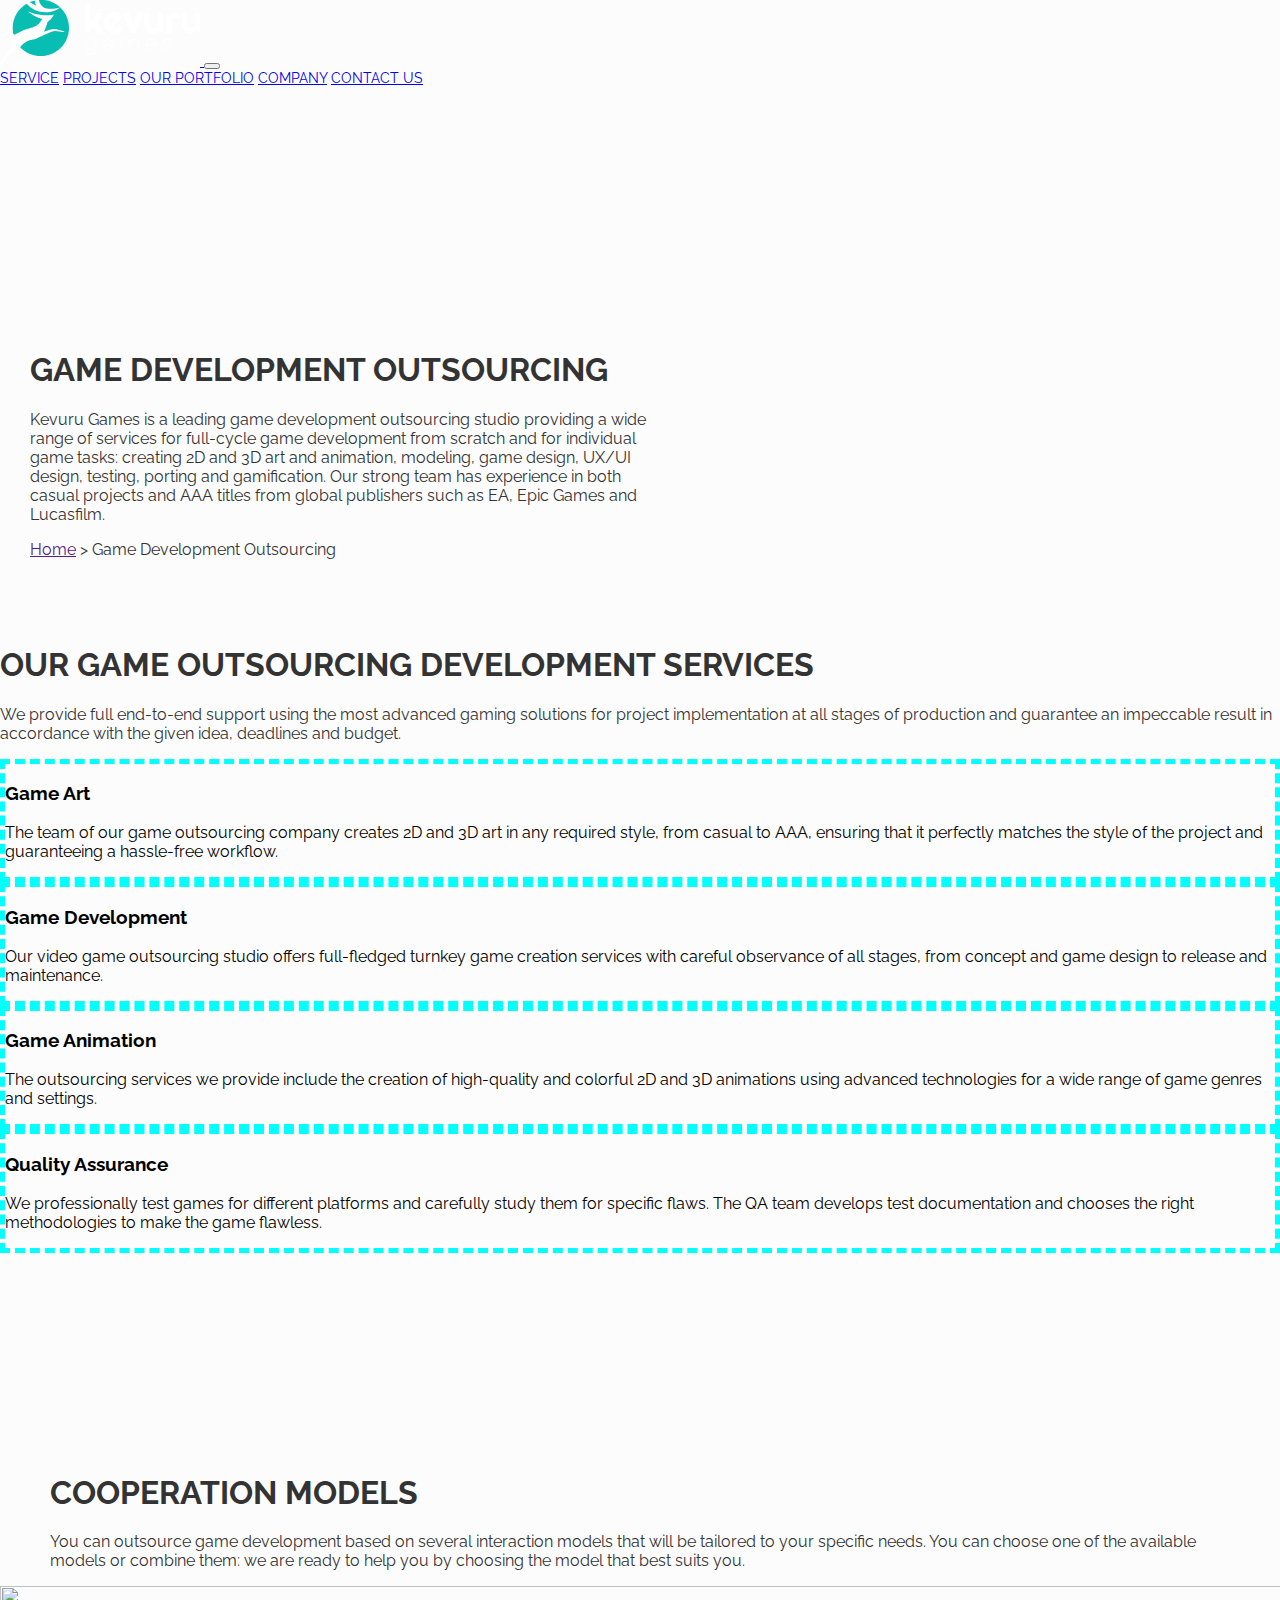
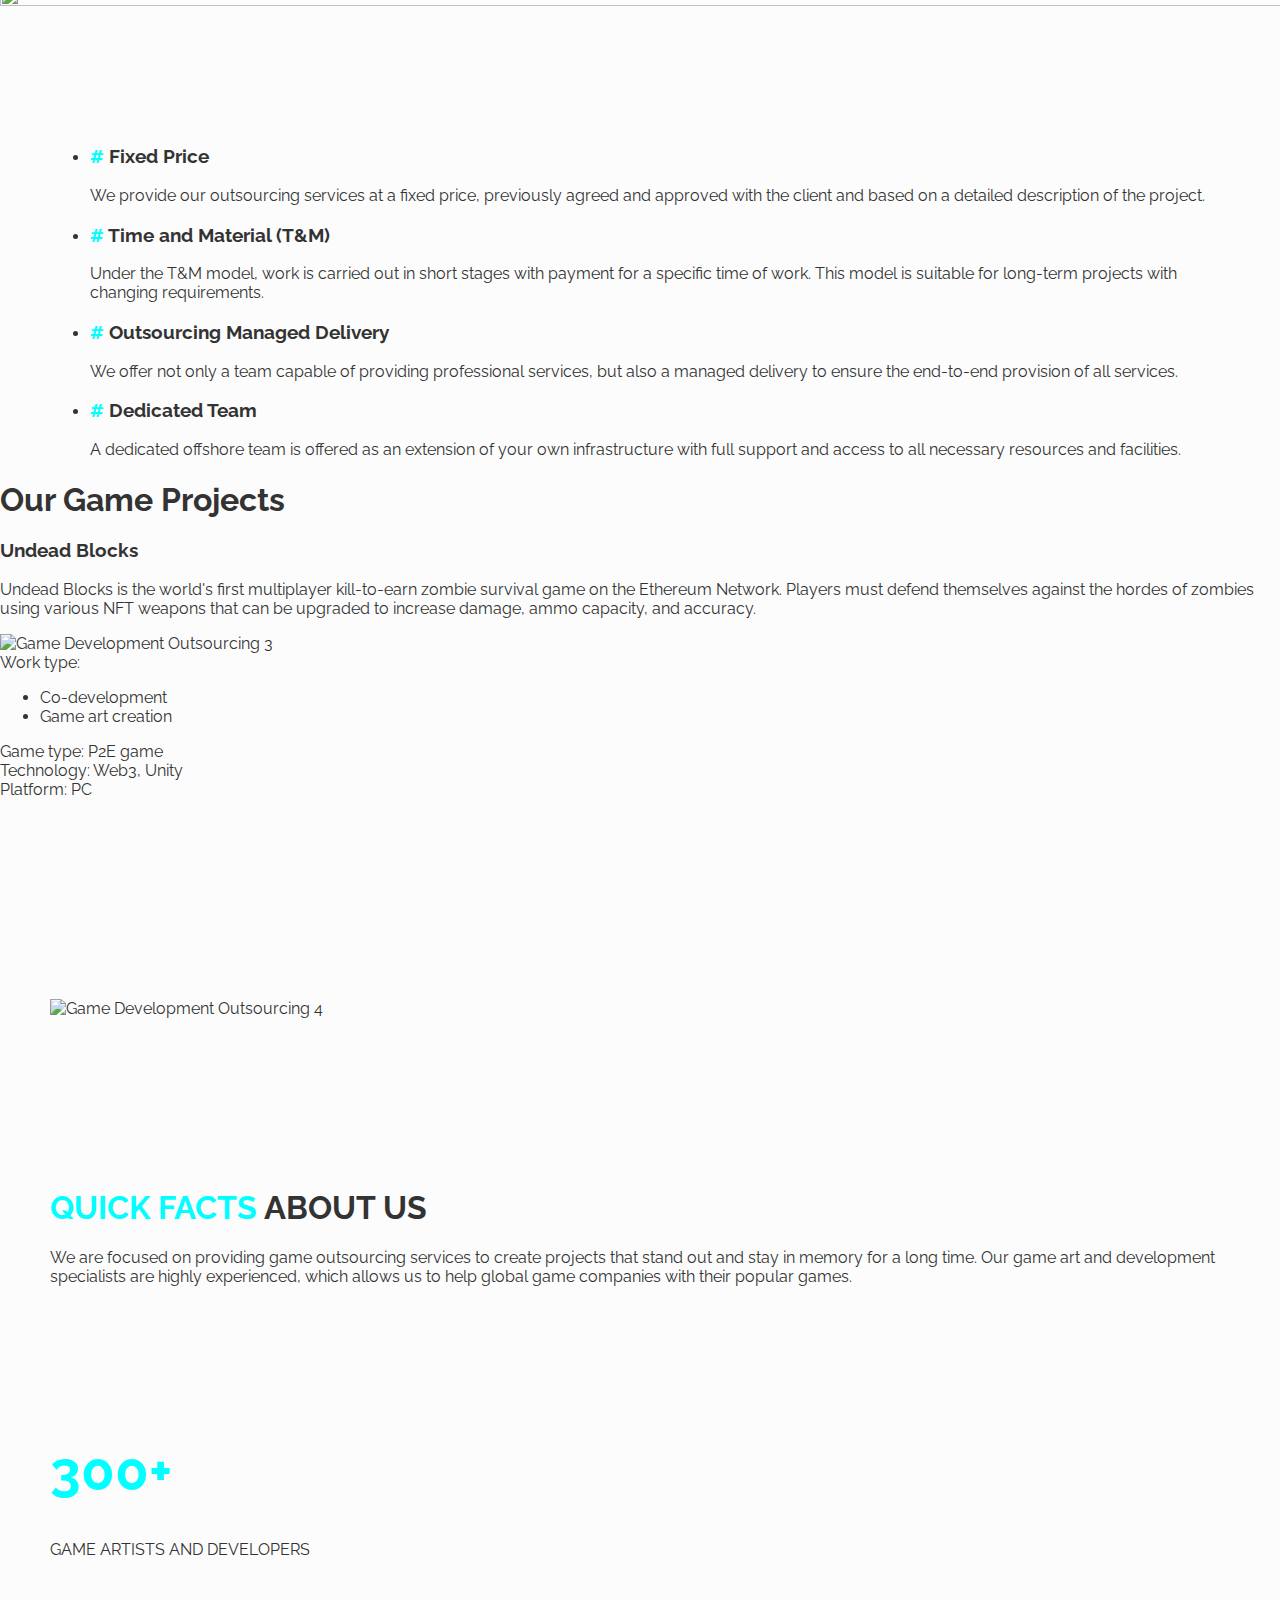
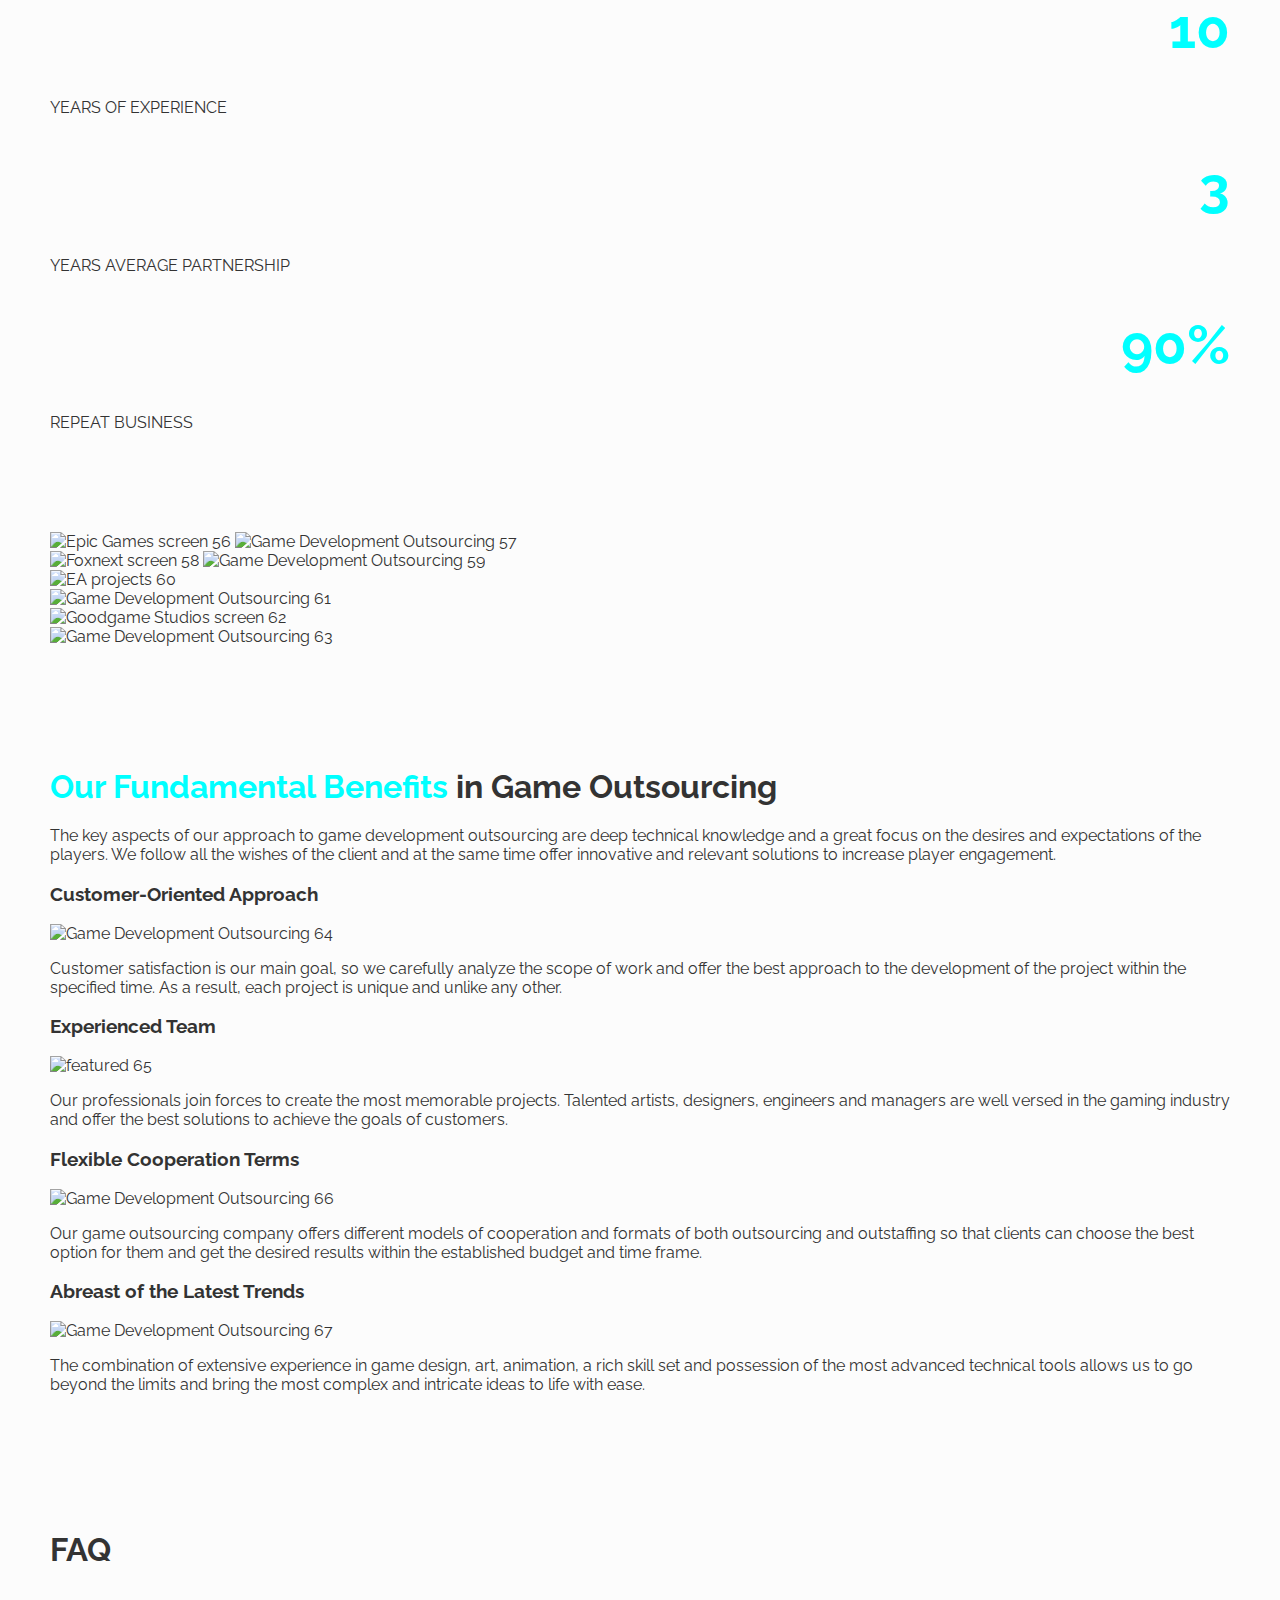
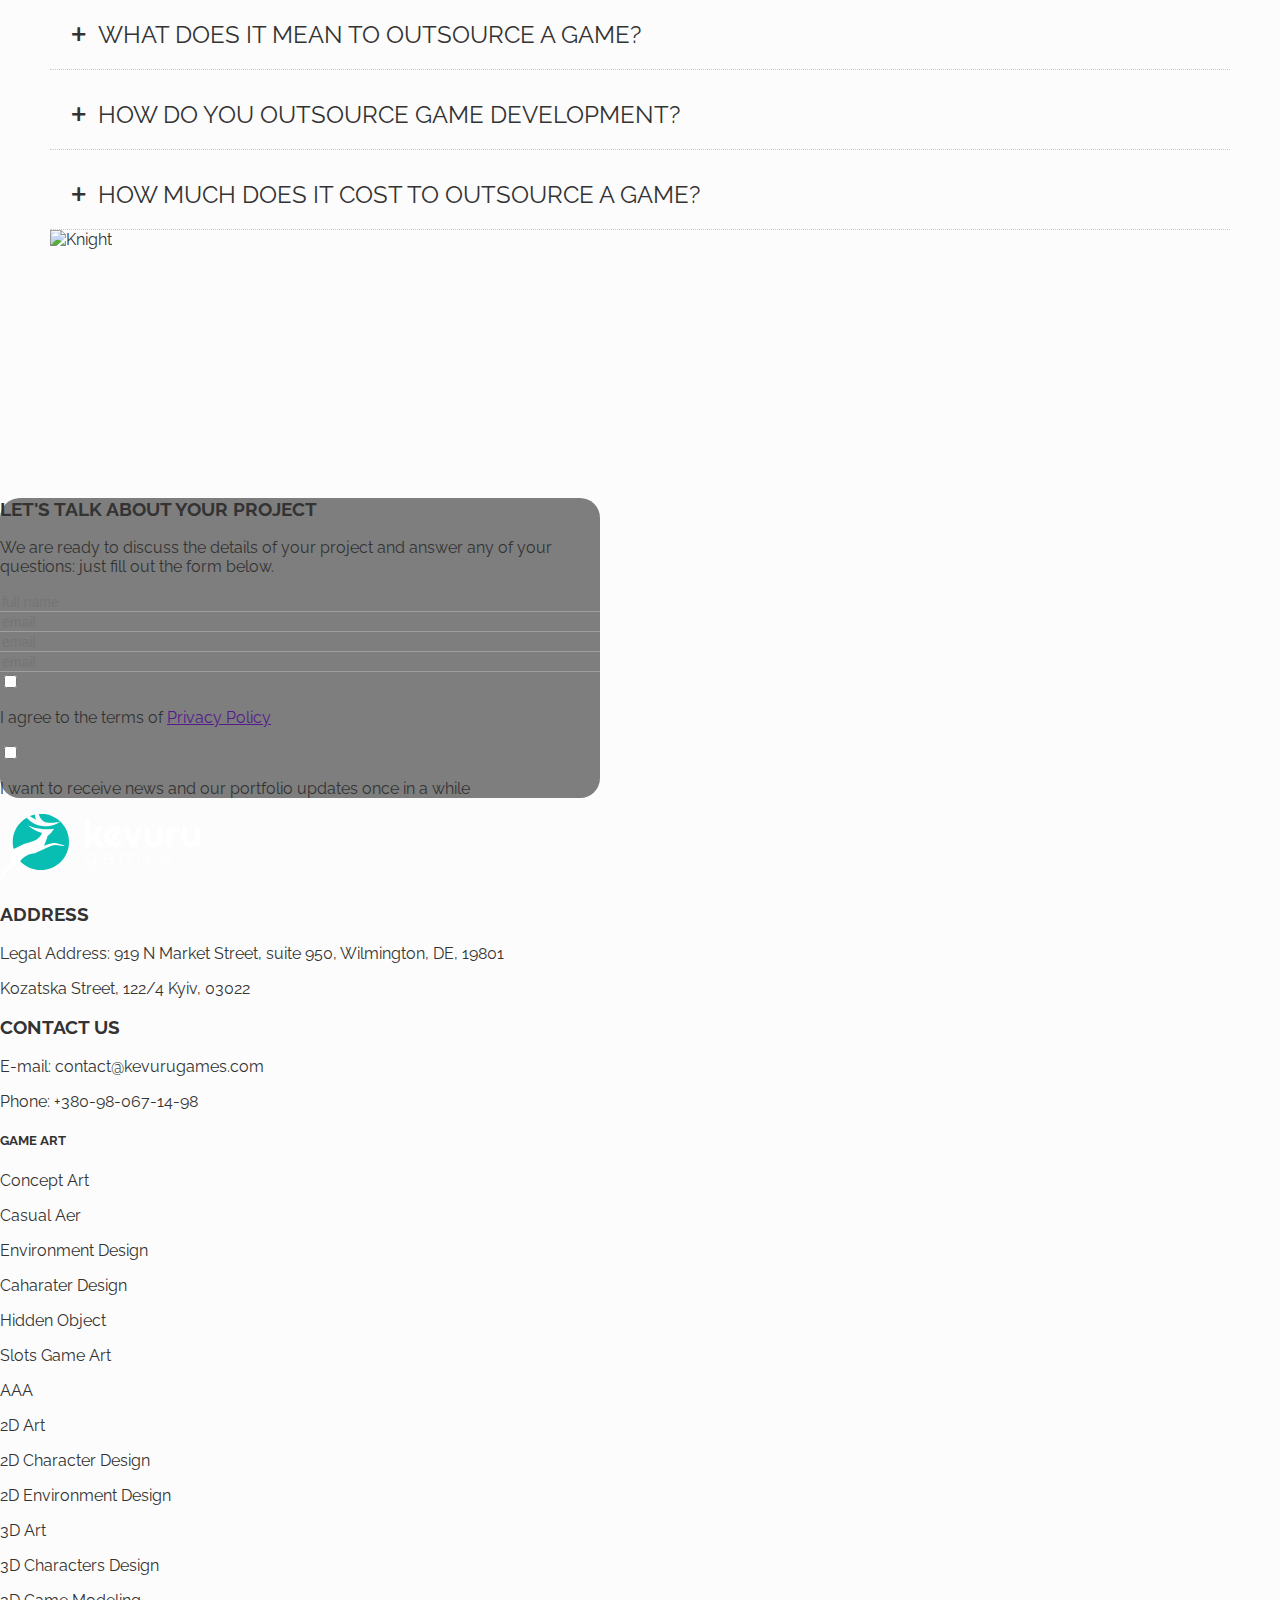
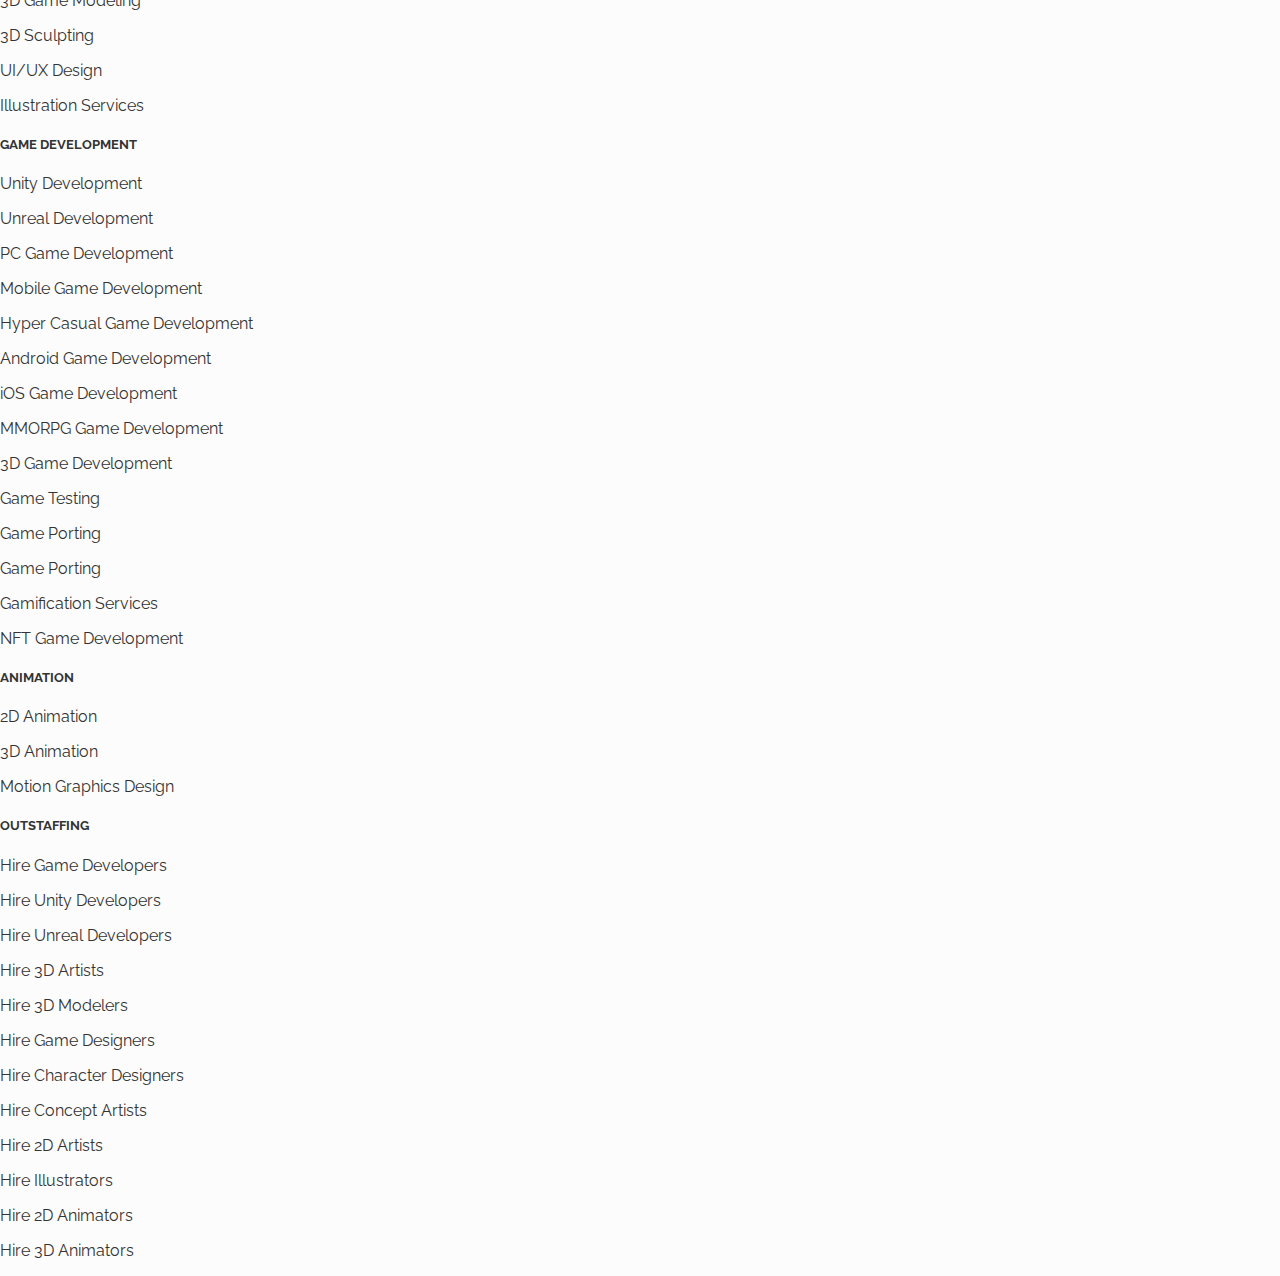
==== commit e57e5613: "Memperbaiki Link Navbar" ====
--- a/company.html
+++ b/company.html
@@ -117,13 +117,11 @@
                 </button>
                 <div class="collapse navbar-collapse" id="navbarNavAltMarkup">
                     <div class="navbar-nav fw-bolder font-s-1 ms-auto">
-                        <a class="nav-link active mx-2" aria-current="page" href="#">SERVICE</a>
+                        <a class="nav-link active mx-2" aria-current="page" href="index.html">SERVICE</a>
                         <a class="nav-link mx-2" href="project.html">PROJECTS</a>
-                        <a class="nav-link mx-2" href="#">OUR PORTFOLIO</a>
-                        <a class="nav-link mx-2" href="#">COMPANY</a>
-                        <a class="nav-link mx-2" href="#">CAREER</a>
-                        <a class="nav-link mx-2" href="#">BLOG</a>
-                        <a class="nav-link mx-2" href="#">CONTACT US</a>
+                        <a class="nav-link mx-2" href="portofolio.html">OUR PORTFOLIO</a>
+                        <a class="nav-link mx-2" href="company.html">COMPANY</a>
+                        <a class="nav-link mx-2" href="contact_us.html">CONTACT US</a>
 
                     </div>
                 </div>
--- a/assets/style.css
+++ b/assets/style.css
@@ -1,5 +1,7 @@
 body{
     padding: 0;
+    margin: 0;
+    overflow-x: hidden;
 }
 .navbar-nav>li>a {
     padding-top: 10px;
@@ -124,7 +126,8 @@
 
 .photo{
     height: 250px;
-    padding: 10px;
+    width: 100%;
+    /* padding: 10px; */
 }
 
 
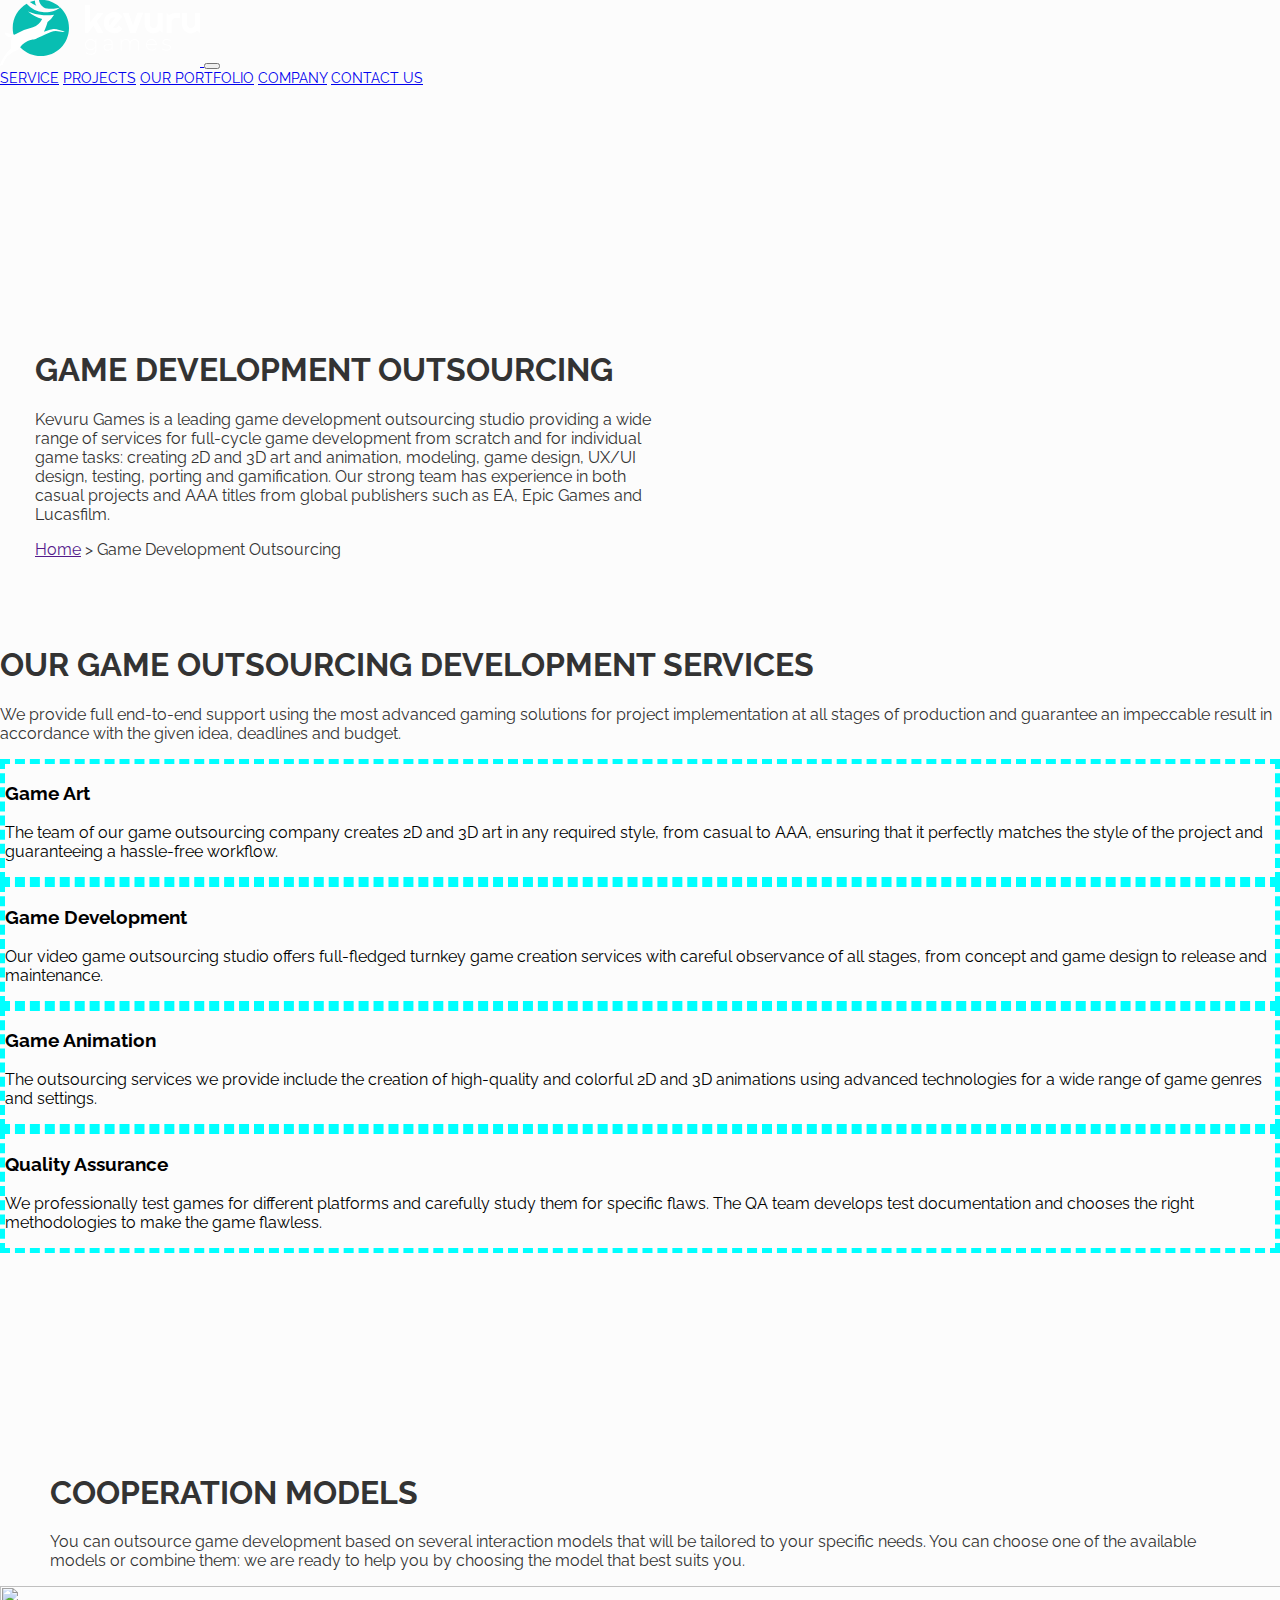
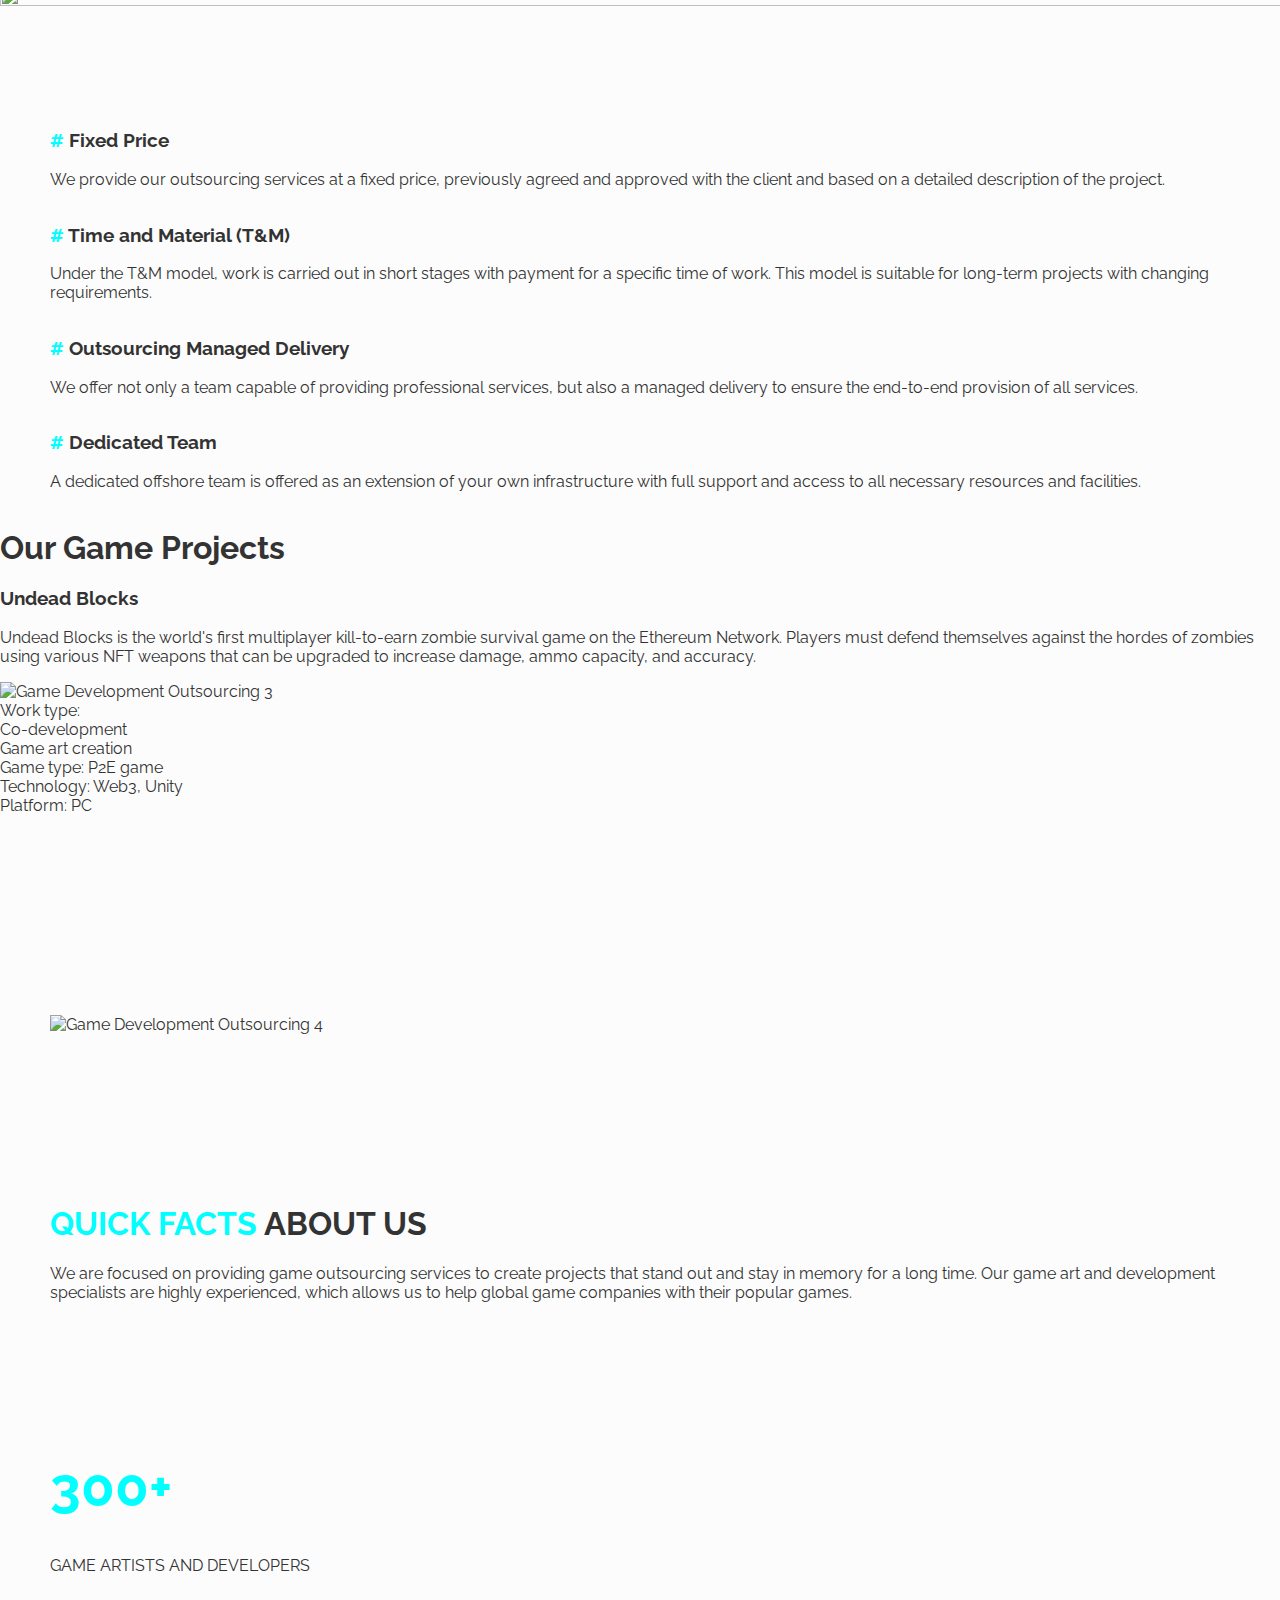
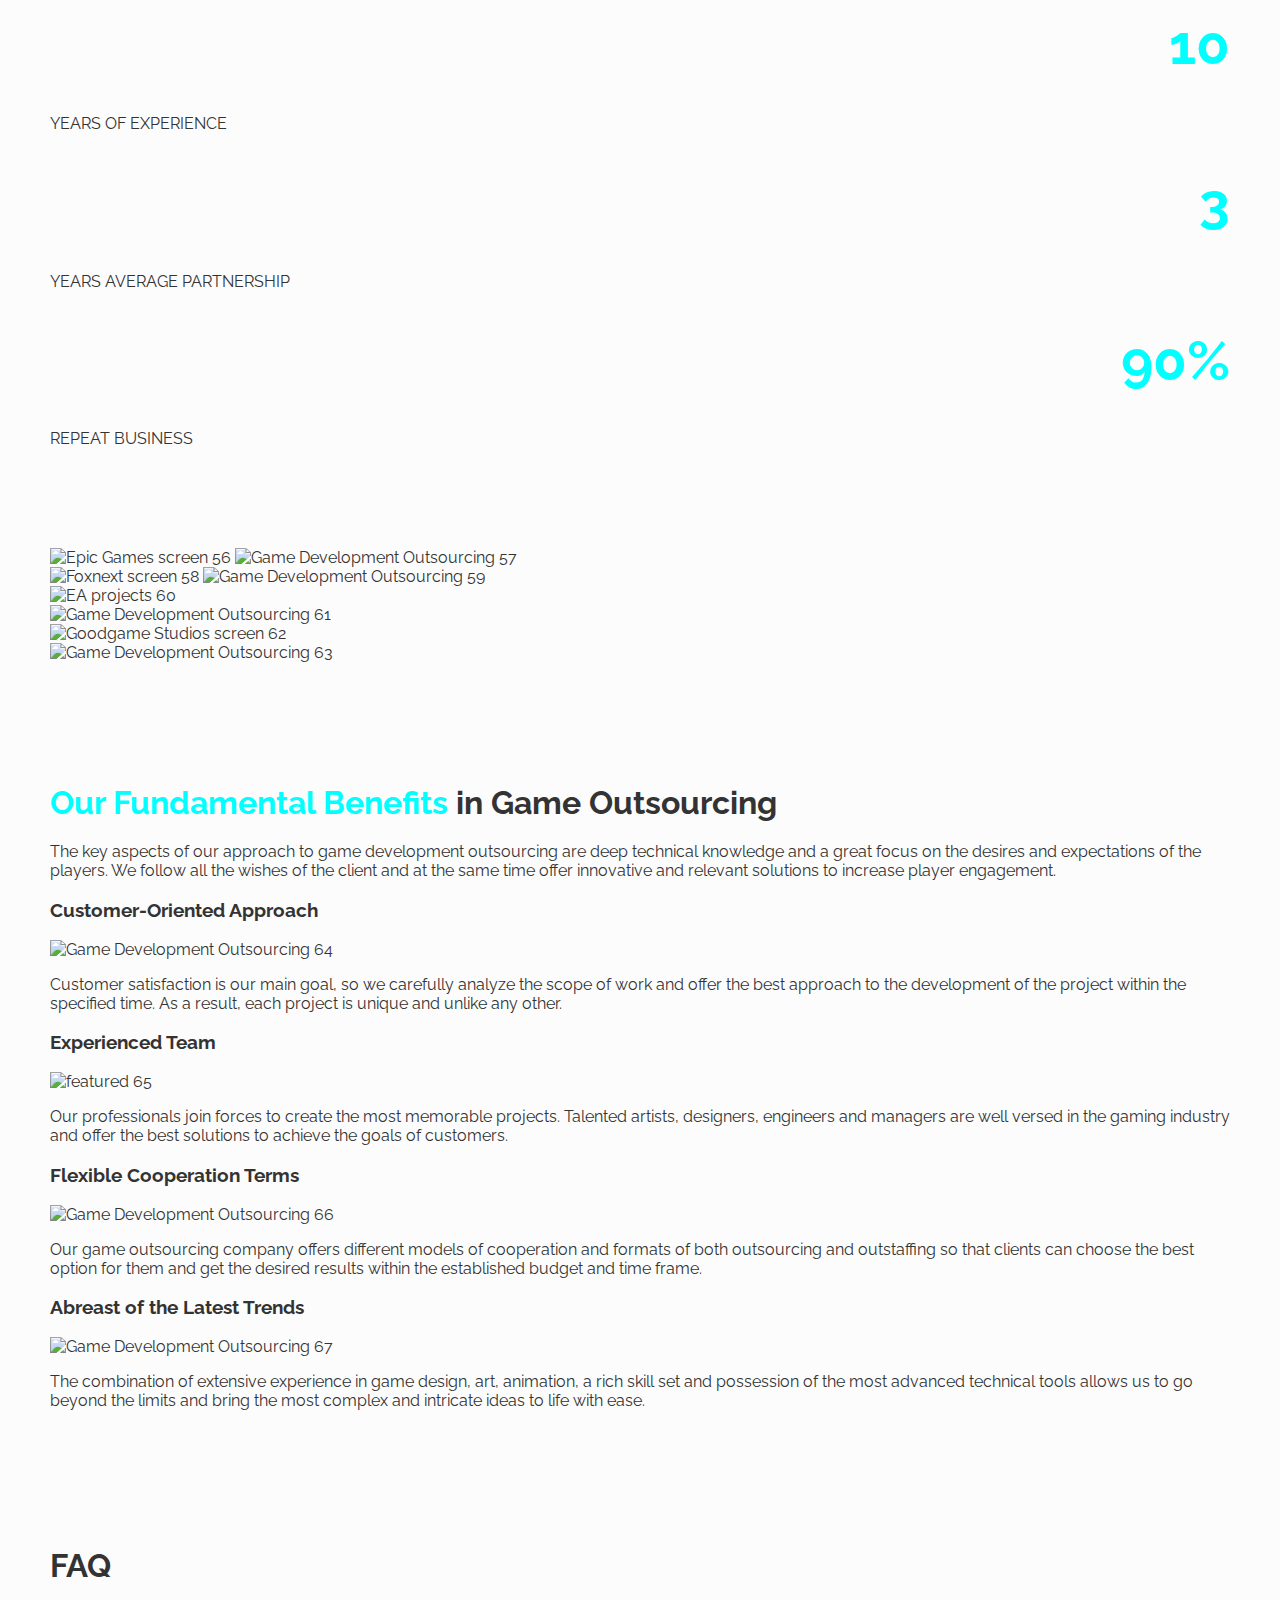
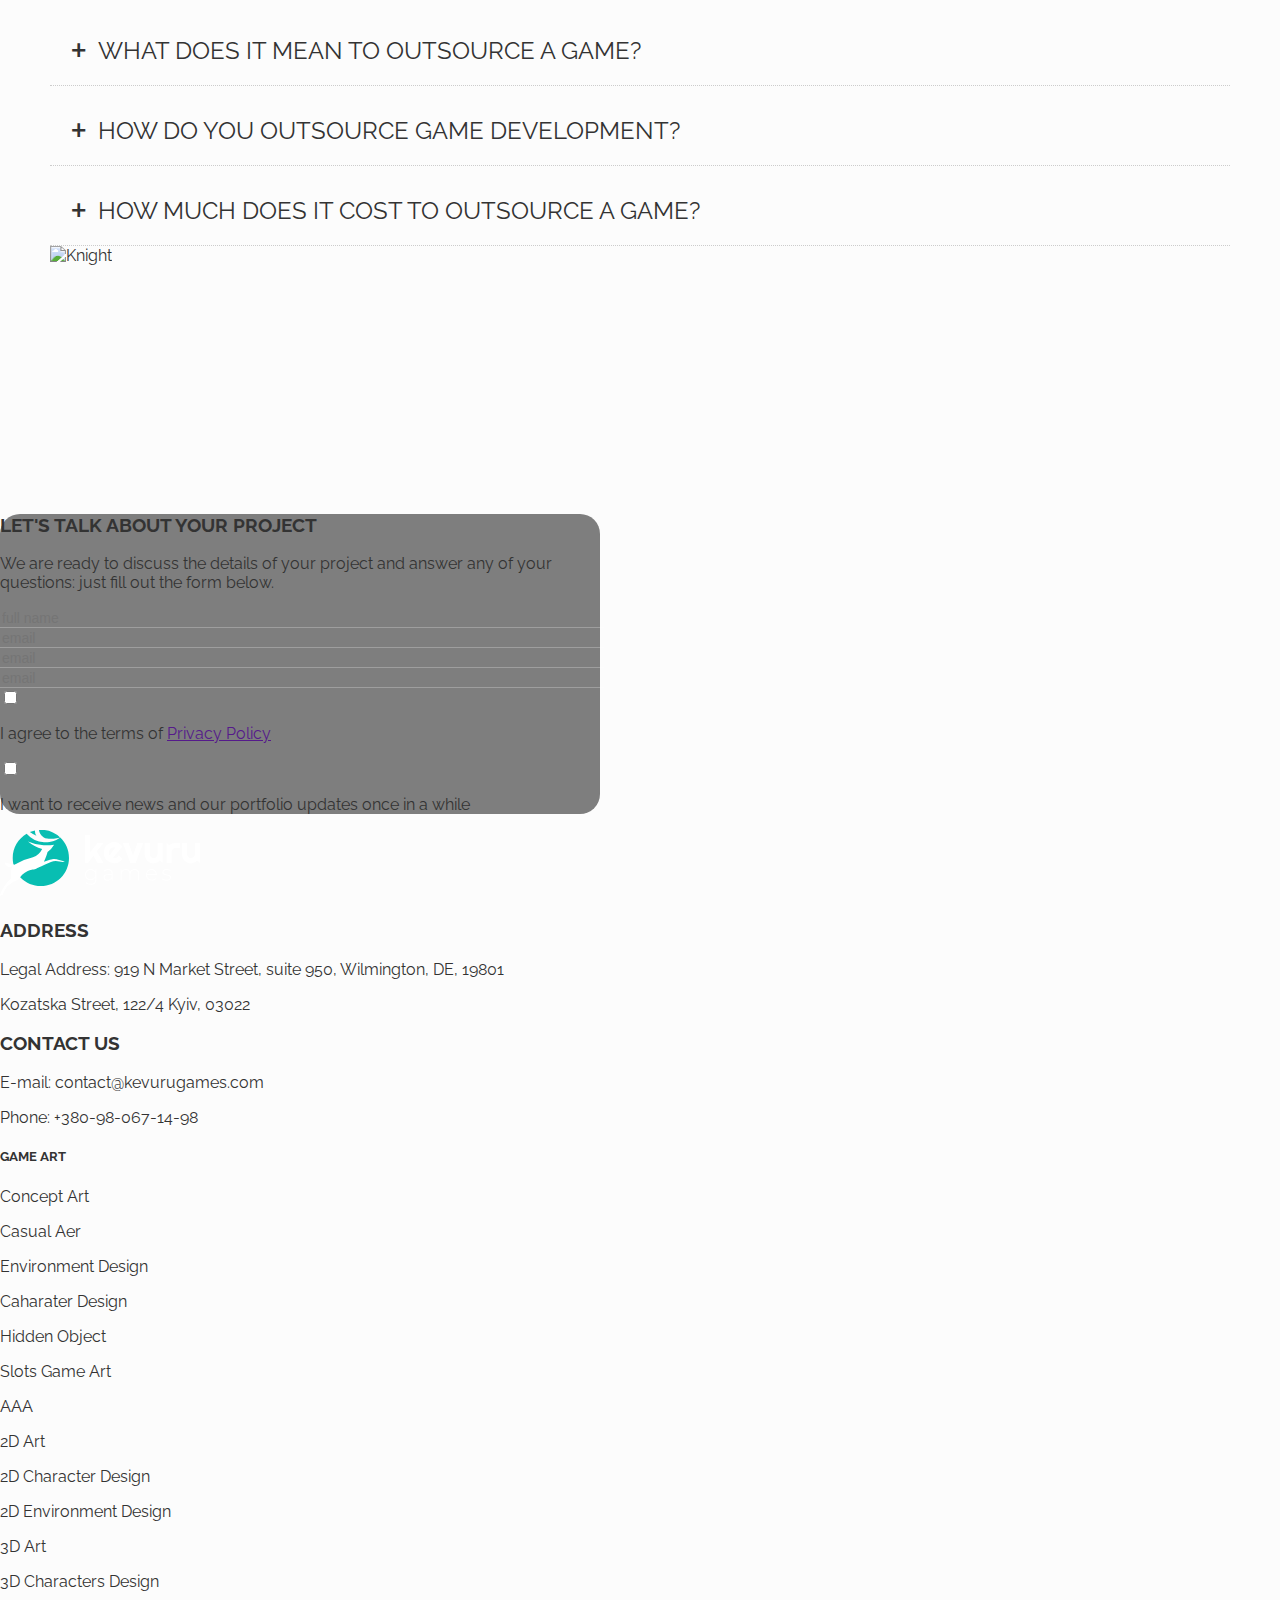
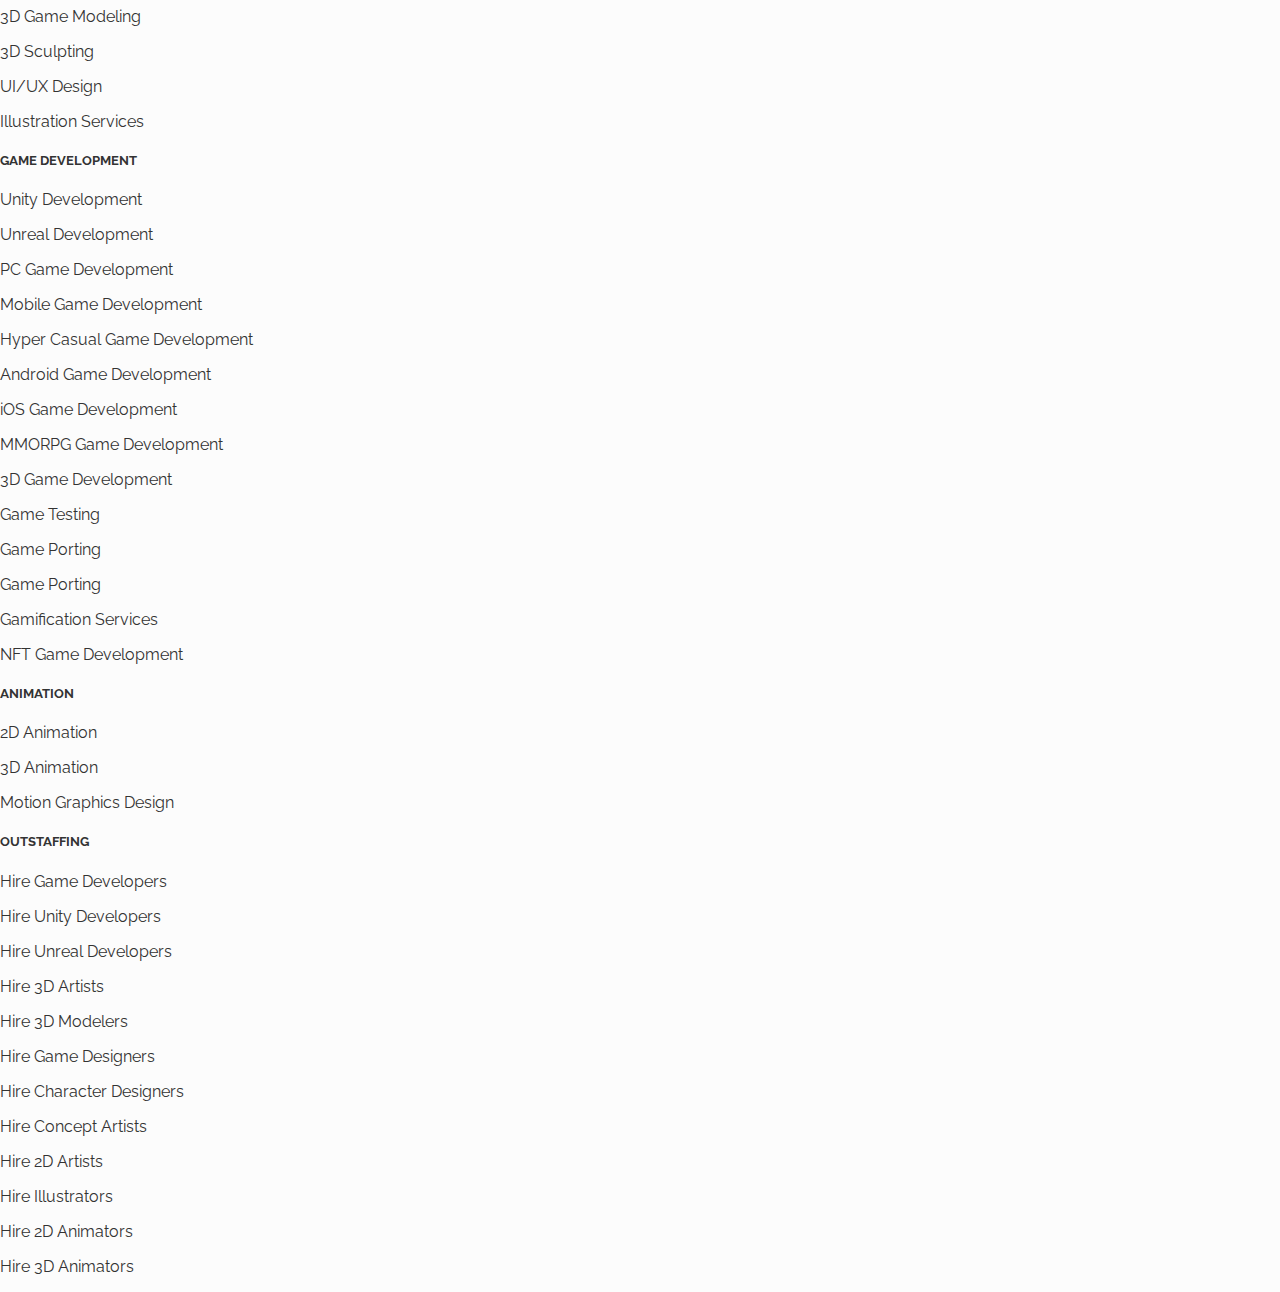
==== commit 6c7a957b: "Memperbaiki landing page responsive" ====
--- a/company.html
+++ b/company.html
@@ -117,10 +117,10 @@
                 </button>
                 <div class="collapse navbar-collapse" id="navbarNavAltMarkup">
                     <div class="navbar-nav fw-bolder font-s-1 ms-auto">
-                        <a class="nav-link active mx-2" aria-current="page" href="index.html">SERVICE</a>
+                        <a class="nav-link" aria-current="page" href="index.html">SERVICE</a>
                         <a class="nav-link mx-2" href="project.html">PROJECTS</a>
                         <a class="nav-link mx-2" href="portofolio.html">OUR PORTFOLIO</a>
-                        <a class="nav-link mx-2" href="company.html">COMPANY</a>
+                        <a class="nav-link mx-2 active mx-2" href="company.html">COMPANY</a>
                         <a class="nav-link mx-2" href="contact_us.html">CONTACT US</a>
 
                     </div>
@@ -130,7 +130,7 @@
     </header>
     <div class="container-fluid one " id="banner3">
         <section>
-            <div class="se1">
+            <div class="se1 container">
                 <h1 class="text-white">GAME DEVELOPMENT OUTSOURCING</h1>
                 <p class=" text-white fs-5">Kevuru Games is a leading game development outsourcing studio providing a
                     wide range of services for full-cycle game development from scratch and for individual game tasks:
--- a/assets/style.css
+++ b/assets/style.css
@@ -1,6 +1,6 @@
-body{
-    padding: 0;
-    margin: 0;
+html, body, ul, ol, li, form, fieldset, legend {
+    margin:0;
+    padding:0;
     overflow-x: hidden;
 }
 .navbar-nav>li>a {
@@ -24,11 +24,16 @@
 
 #banner {
     background-image: url('https://kevurugames.com/wp-content/uploads/2020/11/slide-bg1.jpg.webp');
+   
 }
 #banner2 {
     background-image: url('https://kevurugames.com/wp-content/uploads/2020/10/bg-1.png');
-    background-size: cover;
-}
+    background-repeat: no-repeat;
+    background-size: cover;
+    overflow-y: hidden;
+    overflow-x: hidden;
+}
+
 #banner3 {
     background-image: url('https://kevurugames.com/wp-content/uploads/2020/11/Unity-Development-min.jpg');
     background-size: cover;
@@ -39,30 +44,28 @@
     background-size: cover;
 }
 
+.gobsay{
+   margin-left: 100px;
+   
+}
+
 .se1{
-    padding-top: 200px;
-    width: 50%;
-    margin-left: 30px;
+    padding-top: 150px;
+    width: 100%;
     padding-bottom: 50px;
   
 
 }
 
+.se3{
+    padding-top: 200px;
+    width: 100%;
+    padding-bottom: 50px;
+}
+
 .se2{
-    width: 50%;
-    margin-left: 30px;
-}
-
-.gobsay{
-    position: absolute;
-    top: 80px;
-    right: 0;
-   
-}
-
-svg {
-    width: 100%;
-  }
+    width: 100%;
+}
 
 .banner__title_home {
     color: #fff;
@@ -77,7 +80,7 @@
     display: block;
 box-sizing: border-box;
 padding-bottom: 100px;
-background-color: aqua;
+background-color: rgb(124, 8, 153);
 }
 .service2{
     display: block;
@@ -139,9 +142,7 @@
     background-image: url(https://kevurugames.com/wp-content/themes/classy/dist/img/page/portfolio/quadcopter2.png);
     background-size: cover;
     background-position: center;
-    z-index: 0;
-    width: 70vh;
-    height: 70vh;
+    width: 100vh;
     position: relative;
 }
 
@@ -160,7 +161,6 @@
 #uper-top-footer{
     background-image: url(https://kevurugames.com/wp-content/themes/classy/dist/img/footer-bg-top.png);
     background-size: cover;
-    width: 100%;
     height: 30px;
     margin-left: 3px;
 }
@@ -169,8 +169,7 @@
     background-image: url(https://kevurugames.com/wp-content/themes/classy/dist/img/footer-bg.jpg);
     background-size: cover;
     background-position: top left;
-    width: 100%;
-    height: 70%;
+    /* height: 70%; */
 }
 
 .kartu{
@@ -186,4 +185,62 @@
     color: hsla(0,0%,100%,.7);
     font-size: 14px;
     width: 100%;
+}
+
+.banner_images{    
+    position: absolute;
+    opacity: 0.2;
+    z-index: 99;
+    right: 0;
+    transform: rotate(-15deg);
+    overflow-y: hidden;
+    overflow-x: hidden;
+}
+
+.scene__image{
+    width: 370px;
+}
+.scene__image_2{
+    width: 450px;
+}
+
+
+@media (min-width: 992px) {
+    #banner {
+        background-image: url('https://kevurugames.com/wp-content/uploads/2020/11/slide-bg1.jpg.webp');
+       height: 600px;
+    }
+    .se1{
+        padding-top: 200px;
+        width: 50%;
+        padding-bottom: 50px;
+        margin-left: 35px;
+      
+    
+    }
+    
+    .se3{
+        padding-top: 200px;
+        width: 50%;
+        padding-bottom: 50px;
+    }
+    
+    .se2{
+        width: 50%;
+        margin-left: 30px;
+    }
+    
+    .gobsay{
+        position: absolute;
+        top: 80px;
+        right: 0;
+        margin: 0;
+       
+    }
+
+    #banner {
+        background-image: url('https://kevurugames.com/wp-content/uploads/2020/11/slide-bg1.jpg.webp');
+        height: 600px;
+    }
+
 }